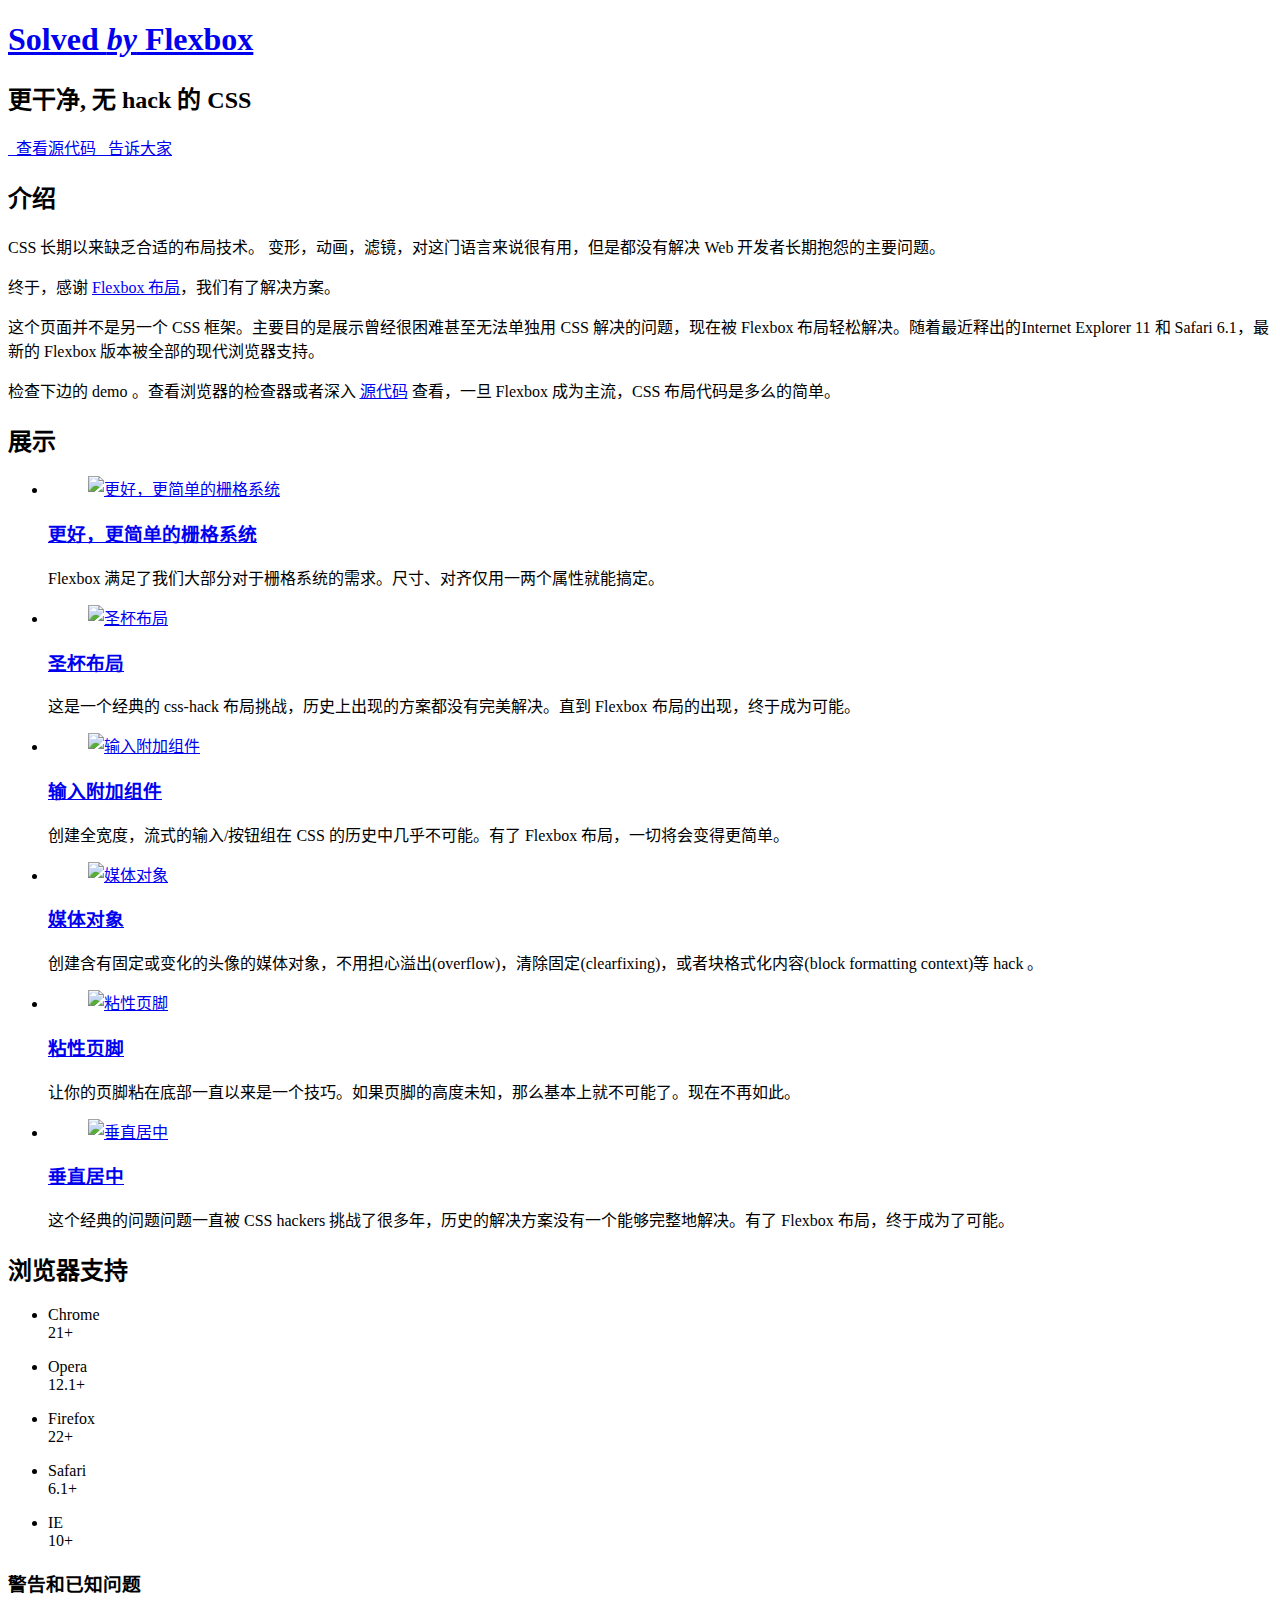
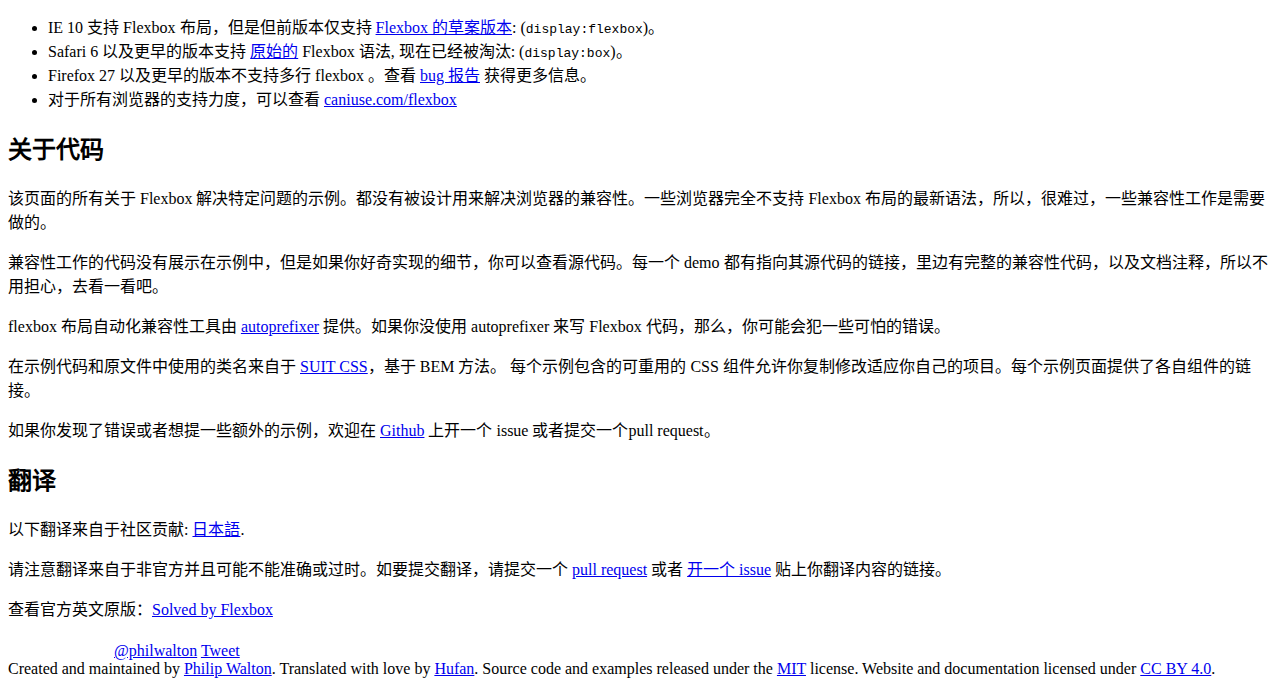
==== index.html @ a957077f "Deploy site" ====
<!DOCTYPE html><html lang=zh-CN><head><meta charset=utf-8><meta http-equiv=X-UA-Compatible content="IE=edge,chrome=1"><title>Solved by Flexbox &mdash; 更干净, 无 hack 的 CSS</title><meta name=HandheldFriendly content=True><meta name=MobileOptimized content=320><meta name=viewport content="width=device-width,minimum-scale=1,maximum-scale=1"><meta name=description content="A showcase of problems once hard or impossible to solve with CSS alone, now made trivially easy with Flexbox."><meta name=google-site-verification content=q5KncOje-dNdD5uxqSOG1znSAo5Wsz5MlBcAmteQAJA><link href="https://fonts.googleapis.com/css?family=Open+Sans:300,400,600" rel=stylesheet><link href=https://netdna.bootstrapcdn.com/font-awesome/3.2.1/css/font-awesome.min.css rel=stylesheet><link href=/solved-by-flexbox/main.css rel=stylesheet type=text/css><script>window.ga=window.ga||function(){(ga.q=ga.q||[]).push(arguments)},ga.l=+new Date</script><script async src=https://www.google-analytics.com/analytics.js></script><script async id=twitter-wjs src=https://platform.twitter.com/widgets.js></script></head><body class=Site><header class=Site-header><div class=Header role=banner><div class=Header-titles><h1 class=Header-title><a href=/solved-by-flexbox/ >Solved <i>by</i> Flexbox</a></h1><h2 class=Header-subTitle>更干净, 无 hack 的 CSS</h2></div><div class=Header-actions><a class="Header-button Button Button--action Button--wide" ga-on=click ga-hit-type=social ga-social-network=Github ga-social-action=view-source ga-social-target=https://github.com/philipwalton/solved-by-flexbox href=https://github.com/philipwalton/solved-by-flexbox><span class="icon-github icon-large"></span>&nbsp; 查看源代码 </a><a class="Header-button Button Button--wide" ga-on=click ga-hit-type=social ga-social-network=Twitter ga-social-action=tweet ga-social-target=https://philipwalton.github.com/solved-by-flexbox/solved-by-flexbox/ href="https://twitter.com/intent/tweet?text=A%20showcase%20of%20traditionally%20hard%20CSS%20problems%2C%20easily%20solved%20using%20flexbox.&url=https://philipwalton.github.com/solved-by-flexbox/&via=philwalton"><span class="icon-twitter icon-large twitter-color"></span>&nbsp; 告诉大家</a></div></div></header><main class="Site-content Site-content--full"><section class=Section><div class=Container><h2 class=Section-heading>介绍</h2><p>CSS 长期以来缺乏合适的布局技术。 变形，动画，滤镜，对这门语言来说很有用，但是都没有解决 Web 开发者长期抱怨的主要问题。</p><p>终于，感谢 <a href=http://www.w3.org/TR/css3-flexbox/ >Flexbox 布局</a>，我们有了解决方案。</p><p>这个页面并不是另一个 CSS 框架。主要目的是展示曾经很困难甚至无法单独用 CSS 解决的问题，现在被 Flexbox 布局轻松解决。随着最近释出的Internet Explorer 11 和 Safari 6.1，最新的 Flexbox 版本被全部的现代浏览器支持。</p><p>检查下边的 demo 。查看浏览器的检查器或者深入 <a href=https://github.com/philipwalton/solved-by-flexbox>源代码</a> 查看，一旦 Flexbox 成为主流，CSS 布局代码是多么的简单。</p></div></section><section class=Section><div class=Container><h2 class=Section-heading>展示</h2><ul class="Grid Grid--guttersLg"><li class="Grid-cell u-full u-med-1of2 u-large-1of3"><div class=Feature><a href=/solved-by-flexbox/demos/grids/ ><figure class=Feature-figure><img class=Feature-image alt=更好，更简单的栅格系统 src=/solved-by-flexbox/images/grids.jpg></figure><h3 class=Feature-title>更好，更简单的栅格系统</h3></a><p class=Feature-description>Flexbox 满足了我们大部分对于栅格系统的需求。尺寸、对齐仅用一两个属性就能搞定。</p></div></li><li class="Grid-cell u-full u-med-1of2 u-large-1of3"><div class=Feature><a href=/solved-by-flexbox/demos/holy-grail/ ><figure class=Feature-figure><img class=Feature-image alt=圣杯布局 src=/solved-by-flexbox/images/holy-grail.jpg></figure><h3 class=Feature-title>圣杯布局</h3></a><p class=Feature-description>这是一个经典的 css-hack 布局挑战，历史上出现的方案都没有完美解决。直到 Flexbox 布局的出现，终于成为可能。</p></div></li><li class="Grid-cell u-full u-med-1of2 u-large-1of3"><div class=Feature><a href=/solved-by-flexbox/demos/input-add-ons/ ><figure class=Feature-figure><img class=Feature-image alt=输入附加组件 src=/solved-by-flexbox/images/input-add-ons.jpg></figure><h3 class=Feature-title>输入附加组件</h3></a><p class=Feature-description>创建全宽度，流式的输入/按钮组在 CSS 的历史中几乎不可能。有了 Flexbox 布局，一切将会变得更简单。</p></div></li><li class="Grid-cell u-full u-med-1of2 u-large-1of3"><div class=Feature><a href=/solved-by-flexbox/demos/media-object/ ><figure class=Feature-figure><img class=Feature-image alt=媒体对象 src=/solved-by-flexbox/images/media-object.jpg></figure><h3 class=Feature-title>媒体对象</h3></a><p class=Feature-description>创建含有固定或变化的头像的媒体对象，不用担心溢出(overflow)，清除固定(clearfixing)，或者块格式化内容(block formatting context)等 hack 。</p></div></li><li class="Grid-cell u-full u-med-1of2 u-large-1of3"><div class=Feature><a href=/solved-by-flexbox/demos/sticky-footer/ ><figure class=Feature-figure><img class=Feature-image alt=粘性页脚 src=/solved-by-flexbox/images/sticky-footer.jpg></figure><h3 class=Feature-title>粘性页脚</h3></a><p class=Feature-description>让你的页脚粘在底部一直以来是一个技巧。如果页脚的高度未知，那么基本上就不可能了。现在不再如此。</p></div></li><li class="Grid-cell u-full u-med-1of2 u-large-1of3"><div class=Feature><a href=/solved-by-flexbox/demos/vertical-centering/ ><figure class=Feature-figure><img class=Feature-image alt=垂直居中 src=/solved-by-flexbox/images/vertical-centering.jpg></figure><h3 class=Feature-title>垂直居中</h3></a><p class=Feature-description>这个经典的问题问题一直被 CSS hackers 挑战了很多年，历史的解决方案没有一个能够完整地解决。有了 Flexbox 布局，终于成为了可能。</p></div></li></ul></div></section><section class=Section><div class=Container><h2 class=Section-heading>浏览器支持</h2><ul class="Grid Grid--guttersLg Grid--justifyCenter"><li class="Grid-cell Grid-cell--autoSize"><div class="Browser Browser--chrome" title="Since 2012-07-31"><figure class=Browser-image></figure>Chrome<br>21+</div></li><li class="Grid-cell Grid-cell--autoSize"><div class="Browser Browser--opera" title="Since 2012-11-05"><figure class=Browser-image></figure>Opera<br>12.1+</div></li><li class="Grid-cell Grid-cell--autoSize"><div class="Browser Browser--firefox" title="Since 2013-06-25"><figure class=Browser-image></figure>Firefox<br>22+</div></li><li class="Grid-cell Grid-cell--autoSize"><div class="Browser Browser--safari" title="Since 2013-06-11"><figure class=Browser-image></figure>Safari<br>6.1+</div></li><li class="Grid-cell Grid-cell--autoSize"><div class="Browser Browser--ie" title="Since 2012-09-04"><figure class=Browser-image></figure>IE<br>10+</div></li></ul><h3 class=Section-heading>警告和已知问题</h3><ul class=Section-list><li>IE 10 支持 Flexbox 布局，但是但前版本仅支持 <a href=http://www.w3.org/TR/2012/WD-css3-flexbox-20120322/ >Flexbox 的草案版本</a>: (<code>display:flexbox</code>)。</li><li>Safari 6 以及更早的版本支持 <a href=http://www.w3.org/TR/2009/WD-css3-flexbox-20090723/ >原始的</a> Flexbox 语法, 现在已经被淘汰: (<code>display:box</code>)。</li><li>Firefox 27 以及更早的版本不支持多行 flexbox 。查看 <a href="https://bugzilla.mozilla.org/show_bug.cgi?id=702508">bug 报告</a> 获得更多信息。</li><li>对于所有浏览器的支持力度，可以查看 <a href=http://caniuse.com/flexbox>caniuse.com/flexbox</a></li></ul></div></section><section class=Section><div class=Container><h2 class=Section-heading>关于代码</h2><p>该页面的所有关于 Flexbox 解决特定问题的示例。都没有被设计用来解决浏览器的兼容性。一些浏览器完全不支持 Flexbox 布局的最新语法，所以，很难过，一些兼容性工作是需要做的。</p><p>兼容性工作的代码没有展示在示例中，但是如果你好奇实现的细节，你可以查看源代码。每一个 demo 都有指向其源代码的链接，里边有完整的兼容性代码，以及文档注释，所以不用担心，去看一看吧。</p><p>flexbox 布局自动化兼容性工具由 <a href=https://github.com/ai/autoprefixer>autoprefixer</a> 提供。如果你没使用 autoprefixer 来写 Flexbox 代码，那么，你可能会犯一些可怕的错误。</p><p>在示例代码和原文件中使用的类名来自于 <a href=https://github.com/suitcss/suit>SUIT CSS</a>，基于 BEM 方法。 每个示例包含的可重用的 CSS 组件允许你复制修改适应你自己的项目。每个示例页面提供了各自组件的链接。</p><p>如果你发现了错误或者想提一些额外的示例，欢迎在 <a href=https://github.com/philipwalton/solved-by-flexbox>Github</a> 上开一个 issue 或者提交一个pull request。</p></div></section><section class=Section><div class=Container><h2 class=Section-heading>翻译</h2><p>以下翻译来自于社区贡献: <a href=http://hashrock.github.io/solved-by-flexbox-ja/ >日本語</a>.</p><p></p><p>请注意翻译来自于非官方并且可能不能准确或过时。如要提交翻译，请提交一个 <a href=https://github.com/philipwalton/solved-by-flexbox/pull/new/master class=rich-diff-level-one>pull request</a> 或者 <a href=https://github.com/philipwalton/solved-by-flexbox/issues/new class=rich-diff-level-one>开一个 issue</a> 贴上你翻译内容的链接。</p><p>查看官方英文原版：<a href=https://philipwalton.github.io/solved-by-flexbox/ >Solved by Flexbox</a></p></div></section></main><footer class=Site-footer><div class=Footer><span class=Footer-social><iframe class=github-btn src="https://ghbtns.com/github-btn.html?user=philipwalton&repo=solved-by-flexbox&type=watch&count=true" allowtransparency=true frameborder=0 scrolling=0 width=106px height=20px></iframe><a href=https://twitter.com/philwalton class=twitter-follow-button data-show-count=true data-lang=en>@philwalton</a> <a href=https://twitter.com/share class=twitter-share-button data-text="A showcase of traditionally hard CSS problems, easily solved using flexbox." data-url=https://philipwalton.github.io/solved-by-flexbox/ data-count=horizontal data-via=philwalton data-related="philwalton:Creator of Solved by Flexbox">Tweet</a></span><div class=Footer-credits><span class=Footer-credit>Created and maintained by <a href=https://philipwalton.com>Philip Walton</a>.</span> <span class=Footer-credit>Translated with love by <a href=https://hufan-Akari.github.io>Hufan</a>.</span> <span class=Footer-credit>Source code and examples released under the <a href=https://github.com/philipwalton/solved-by-flexbox/blob/master/LICENSE>MIT</a> license.</span> <span class=Footer-credit>Website and documentation licensed under <a href=https://creativecommons.org/licenses/by/4.0/ >CC BY 4.0</a>.</span></div></div></footer><script src=/solved-by-flexbox/main.js></script></body></html>
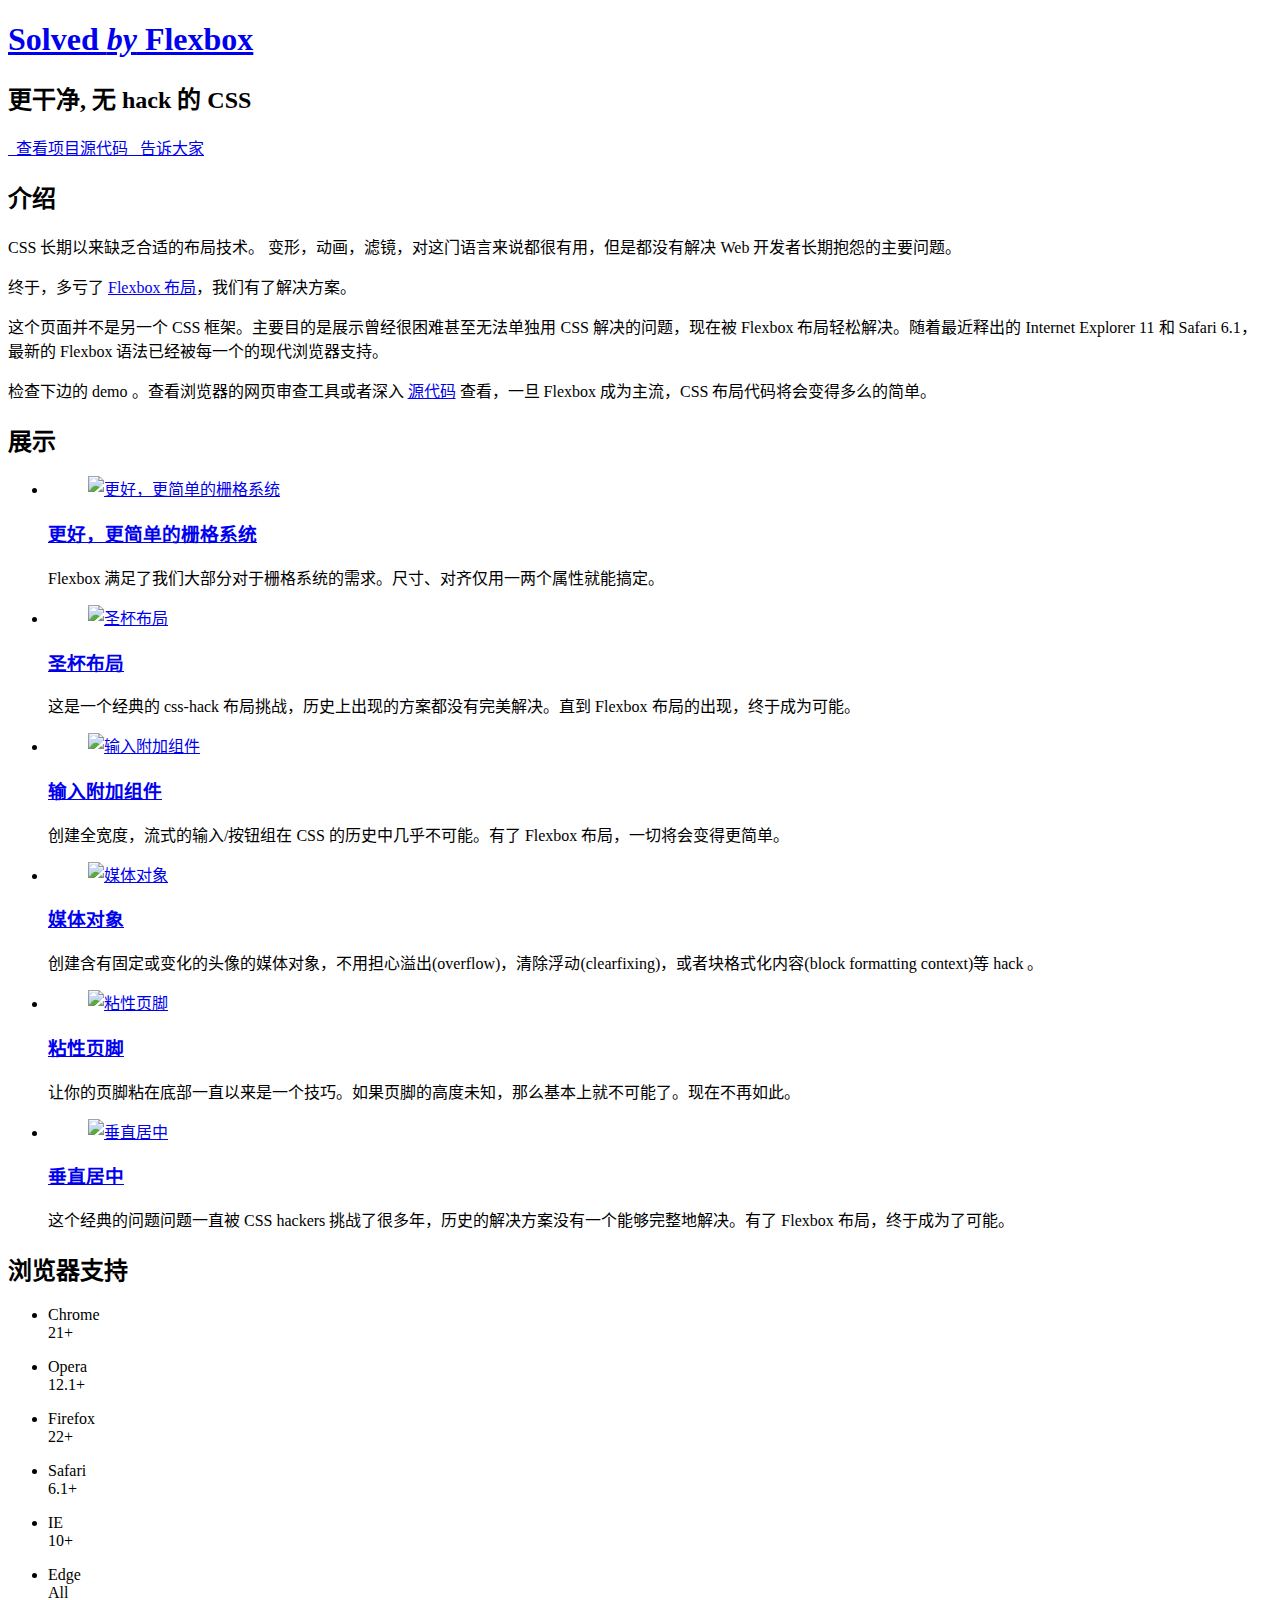
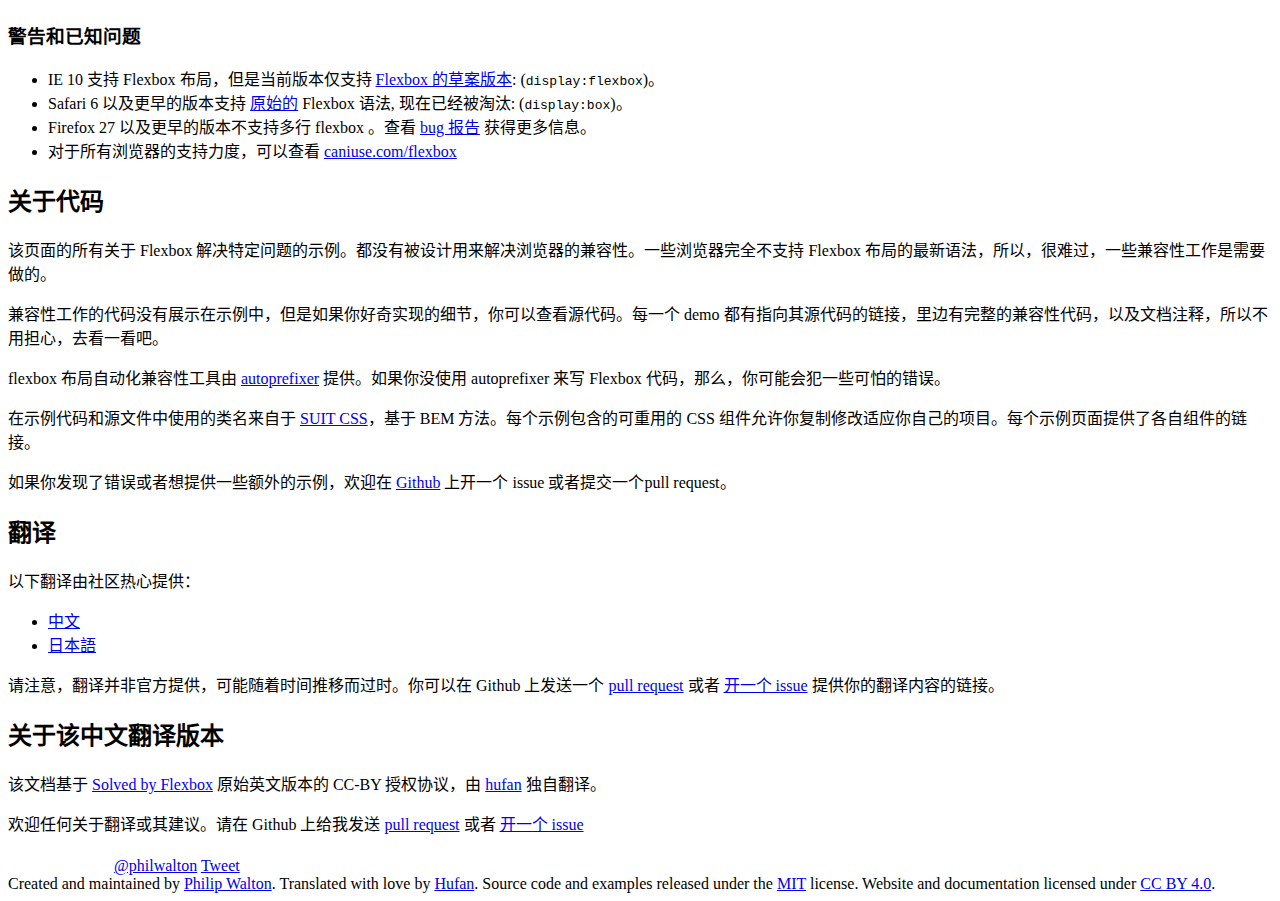
==== commit c9d20896: "Deploy site" ====
--- a/index.html
+++ b/index.html
@@ -1 +1 @@
-<!DOCTYPE html><html lang=zh-CN><head><meta charset=utf-8><meta http-equiv=X-UA-Compatible content="IE=edge,chrome=1"><title>Solved by Flexbox &mdash; 更干净, 无 hack 的 CSS</title><meta name=HandheldFriendly content=True><meta name=MobileOptimized content=320><meta name=viewport content="width=device-width,minimum-scale=1,maximum-scale=1"><meta name=description content="A showcase of problems once hard or impossible to solve with CSS alone, now made trivially easy with Flexbox."><meta name=google-site-verification content=q5KncOje-dNdD5uxqSOG1znSAo5Wsz5MlBcAmteQAJA><link href="https://fonts.googleapis.com/css?family=Open+Sans:300,400,600" rel=stylesheet><link href=https://netdna.bootstrapcdn.com/font-awesome/3.2.1/css/font-awesome.min.css rel=stylesheet><link href=/solved-by-flexbox/main.css rel=stylesheet type=text/css><script>window.ga=window.ga||function(){(ga.q=ga.q||[]).push(arguments)},ga.l=+new Date</script><script async src=https://www.google-analytics.com/analytics.js></script><script async id=twitter-wjs src=https://platform.twitter.com/widgets.js></script></head><body class=Site><header class=Site-header><div class=Header role=banner><div class=Header-titles><h1 class=Header-title><a href=/solved-by-flexbox/ >Solved <i>by</i> Flexbox</a></h1><h2 class=Header-subTitle>更干净, 无 hack 的 CSS</h2></div><div class=Header-actions><a class="Header-button Button Button--action Button--wide" ga-on=click ga-hit-type=social ga-social-network=Github ga-social-action=view-source ga-social-target=https://github.com/philipwalton/solved-by-flexbox href=https://github.com/philipwalton/solved-by-flexbox><span class="icon-github icon-large"></span>&nbsp; 查看源代码 </a><a class="Header-button Button Button--wide" ga-on=click ga-hit-type=social ga-social-network=Twitter ga-social-action=tweet ga-social-target=https://philipwalton.github.com/solved-by-flexbox/solved-by-flexbox/ href="https://twitter.com/intent/tweet?text=A%20showcase%20of%20traditionally%20hard%20CSS%20problems%2C%20easily%20solved%20using%20flexbox.&url=https://philipwalton.github.com/solved-by-flexbox/&via=philwalton"><span class="icon-twitter icon-large twitter-color"></span>&nbsp; 告诉大家</a></div></div></header><main class="Site-content Site-content--full"><section class=Section><div class=Container><h2 class=Section-heading>介绍</h2><p>CSS 长期以来缺乏合适的布局技术。 变形，动画，滤镜，对这门语言来说很有用，但是都没有解决 Web 开发者长期抱怨的主要问题。</p><p>终于，感谢 <a href=http://www.w3.org/TR/css3-flexbox/ >Flexbox 布局</a>，我们有了解决方案。</p><p>这个页面并不是另一个 CSS 框架。主要目的是展示曾经很困难甚至无法单独用 CSS 解决的问题，现在被 Flexbox 布局轻松解决。随着最近释出的Internet Explorer 11 和 Safari 6.1，最新的 Flexbox 版本被全部的现代浏览器支持。</p><p>检查下边的 demo 。查看浏览器的检查器或者深入 <a href=https://github.com/philipwalton/solved-by-flexbox>源代码</a> 查看，一旦 Flexbox 成为主流，CSS 布局代码是多么的简单。</p></div></section><section class=Section><div class=Container><h2 class=Section-heading>展示</h2><ul class="Grid Grid--guttersLg"><li class="Grid-cell u-full u-med-1of2 u-large-1of3"><div class=Feature><a href=/solved-by-flexbox/demos/grids/ ><figure class=Feature-figure><img class=Feature-image alt=更好，更简单的栅格系统 src=/solved-by-flexbox/images/grids.jpg></figure><h3 class=Feature-title>更好，更简单的栅格系统</h3></a><p class=Feature-description>Flexbox 满足了我们大部分对于栅格系统的需求。尺寸、对齐仅用一两个属性就能搞定。</p></div></li><li class="Grid-cell u-full u-med-1of2 u-large-1of3"><div class=Feature><a href=/solved-by-flexbox/demos/holy-grail/ ><figure class=Feature-figure><img class=Feature-image alt=圣杯布局 src=/solved-by-flexbox/images/holy-grail.jpg></figure><h3 class=Feature-title>圣杯布局</h3></a><p class=Feature-description>这是一个经典的 css-hack 布局挑战，历史上出现的方案都没有完美解决。直到 Flexbox 布局的出现，终于成为可能。</p></div></li><li class="Grid-cell u-full u-med-1of2 u-large-1of3"><div class=Feature><a href=/solved-by-flexbox/demos/input-add-ons/ ><figure class=Feature-figure><img class=Feature-image alt=输入附加组件 src=/solved-by-flexbox/images/input-add-ons.jpg></figure><h3 class=Feature-title>输入附加组件</h3></a><p class=Feature-description>创建全宽度，流式的输入/按钮组在 CSS 的历史中几乎不可能。有了 Flexbox 布局，一切将会变得更简单。</p></div></li><li class="Grid-cell u-full u-med-1of2 u-large-1of3"><div class=Feature><a href=/solved-by-flexbox/demos/media-object/ ><figure class=Feature-figure><img class=Feature-image alt=媒体对象 src=/solved-by-flexbox/images/media-object.jpg></figure><h3 class=Feature-title>媒体对象</h3></a><p class=Feature-description>创建含有固定或变化的头像的媒体对象，不用担心溢出(overflow)，清除固定(clearfixing)，或者块格式化内容(block formatting context)等 hack 。</p></div></li><li class="Grid-cell u-full u-med-1of2 u-large-1of3"><div class=Feature><a href=/solved-by-flexbox/demos/sticky-footer/ ><figure class=Feature-figure><img class=Feature-image alt=粘性页脚 src=/solved-by-flexbox/images/sticky-footer.jpg></figure><h3 class=Feature-title>粘性页脚</h3></a><p class=Feature-description>让你的页脚粘在底部一直以来是一个技巧。如果页脚的高度未知，那么基本上就不可能了。现在不再如此。</p></div></li><li class="Grid-cell u-full u-med-1of2 u-large-1of3"><div class=Feature><a href=/solved-by-flexbox/demos/vertical-centering/ ><figure class=Feature-figure><img class=Feature-image alt=垂直居中 src=/solved-by-flexbox/images/vertical-centering.jpg></figure><h3 class=Feature-title>垂直居中</h3></a><p class=Feature-description>这个经典的问题问题一直被 CSS hackers 挑战了很多年，历史的解决方案没有一个能够完整地解决。有了 Flexbox 布局，终于成为了可能。</p></div></li></ul></div></section><section class=Section><div class=Container><h2 class=Section-heading>浏览器支持</h2><ul class="Grid Grid--guttersLg Grid--justifyCenter"><li class="Grid-cell Grid-cell--autoSize"><div class="Browser Browser--chrome" title="Since 2012-07-31"><figure class=Browser-image></figure>Chrome<br>21+</div></li><li class="Grid-cell Grid-cell--autoSize"><div class="Browser Browser--opera" title="Since 2012-11-05"><figure class=Browser-image></figure>Opera<br>12.1+</div></li><li class="Grid-cell Grid-cell--autoSize"><div class="Browser Browser--firefox" title="Since 2013-06-25"><figure class=Browser-image></figure>Firefox<br>22+</div></li><li class="Grid-cell Grid-cell--autoSize"><div class="Browser Browser--safari" title="Since 2013-06-11"><figure class=Browser-image></figure>Safari<br>6.1+</div></li><li class="Grid-cell Grid-cell--autoSize"><div class="Browser Browser--ie" title="Since 2012-09-04"><figure class=Browser-image></figure>IE<br>10+</div></li></ul><h3 class=Section-heading>警告和已知问题</h3><ul class=Section-list><li>IE 10 支持 Flexbox 布局，但是但前版本仅支持 <a href=http://www.w3.org/TR/2012/WD-css3-flexbox-20120322/ >Flexbox 的草案版本</a>: (<code>display:flexbox</code>)。</li><li>Safari 6 以及更早的版本支持 <a href=http://www.w3.org/TR/2009/WD-css3-flexbox-20090723/ >原始的</a> Flexbox 语法, 现在已经被淘汰: (<code>display:box</code>)。</li><li>Firefox 27 以及更早的版本不支持多行 flexbox 。查看 <a href="https://bugzilla.mozilla.org/show_bug.cgi?id=702508">bug 报告</a> 获得更多信息。</li><li>对于所有浏览器的支持力度，可以查看 <a href=http://caniuse.com/flexbox>caniuse.com/flexbox</a></li></ul></div></section><section class=Section><div class=Container><h2 class=Section-heading>关于代码</h2><p>该页面的所有关于 Flexbox 解决特定问题的示例。都没有被设计用来解决浏览器的兼容性。一些浏览器完全不支持 Flexbox 布局的最新语法，所以，很难过，一些兼容性工作是需要做的。</p><p>兼容性工作的代码没有展示在示例中，但是如果你好奇实现的细节，你可以查看源代码。每一个 demo 都有指向其源代码的链接，里边有完整的兼容性代码，以及文档注释，所以不用担心，去看一看吧。</p><p>flexbox 布局自动化兼容性工具由 <a href=https://github.com/ai/autoprefixer>autoprefixer</a> 提供。如果你没使用 autoprefixer 来写 Flexbox 代码，那么，你可能会犯一些可怕的错误。</p><p>在示例代码和原文件中使用的类名来自于 <a href=https://github.com/suitcss/suit>SUIT CSS</a>，基于 BEM 方法。 每个示例包含的可重用的 CSS 组件允许你复制修改适应你自己的项目。每个示例页面提供了各自组件的链接。</p><p>如果你发现了错误或者想提一些额外的示例，欢迎在 <a href=https://github.com/philipwalton/solved-by-flexbox>Github</a> 上开一个 issue 或者提交一个pull request。</p></div></section><section class=Section><div class=Container><h2 class=Section-heading>翻译</h2><p>以下翻译来自于社区贡献: <a href=http://hashrock.github.io/solved-by-flexbox-ja/ >日本語</a>.</p><p></p><p>请注意翻译来自于非官方并且可能不能准确或过时。如要提交翻译，请提交一个 <a href=https://github.com/philipwalton/solved-by-flexbox/pull/new/master class=rich-diff-level-one>pull request</a> 或者 <a href=https://github.com/philipwalton/solved-by-flexbox/issues/new class=rich-diff-level-one>开一个 issue</a> 贴上你翻译内容的链接。</p><p>查看官方英文原版：<a href=https://philipwalton.github.io/solved-by-flexbox/ >Solved by Flexbox</a></p></div></section></main><footer class=Site-footer><div class=Footer><span class=Footer-social><iframe class=github-btn src="https://ghbtns.com/github-btn.html?user=philipwalton&repo=solved-by-flexbox&type=watch&count=true" allowtransparency=true frameborder=0 scrolling=0 width=106px height=20px></iframe><a href=https://twitter.com/philwalton class=twitter-follow-button data-show-count=true data-lang=en>@philwalton</a> <a href=https://twitter.com/share class=twitter-share-button data-text="A showcase of traditionally hard CSS problems, easily solved using flexbox." data-url=https://philipwalton.github.io/solved-by-flexbox/ data-count=horizontal data-via=philwalton data-related="philwalton:Creator of Solved by Flexbox">Tweet</a></span><div class=Footer-credits><span class=Footer-credit>Created and maintained by <a href=https://philipwalton.com>Philip Walton</a>.</span> <span class=Footer-credit>Translated with love by <a href=https://hufan-Akari.github.io>Hufan</a>.</span> <span class=Footer-credit>Source code and examples released under the <a href=https://github.com/philipwalton/solved-by-flexbox/blob/master/LICENSE>MIT</a> license.</span> <span class=Footer-credit>Website and documentation licensed under <a href=https://creativecommons.org/licenses/by/4.0/ >CC BY 4.0</a>.</span></div></div></footer><script src=/solved-by-flexbox/main.js></script></body></html>+<!DOCTYPE html><html lang=zh-CN><head><meta charset=utf-8><meta http-equiv=X-UA-Compatible content="IE=edge,chrome=1"><title>Solved by Flexbox &mdash; 更干净, 无 hack 的 CSS</title><meta name=HandheldFriendly content=True><meta name=MobileOptimized content=320><meta name=viewport content="width=device-width,minimum-scale=1,maximum-scale=1"><meta name=description content="A showcase of problems once hard or impossible to solve with CSS alone, now made trivially easy with Flexbox."><meta name=google-site-verification content=q5KncOje-dNdD5uxqSOG1znSAo5Wsz5MlBcAmteQAJA><link href="https://fonts.googleapis.com/css?family=Open+Sans:300,400,600" rel=stylesheet><link href=https://netdna.bootstrapcdn.com/font-awesome/3.2.1/css/font-awesome.min.css rel=stylesheet><link href=/solved-by-flexbox/main.css rel=stylesheet type=text/css><script>window.ga=window.ga||function(){(ga.q=ga.q||[]).push(arguments)},ga.l=+new Date</script><script async src=https://www.google-analytics.com/analytics.js></script><script async id=twitter-wjs src=https://platform.twitter.com/widgets.js></script></head><body class=Site><header class=Site-header><div class=Header role=banner><div class=Header-titles><h1 class=Header-title><a href=/solved-by-flexbox/ >Solved <i>by</i> Flexbox</a></h1><h2 class=Header-subTitle>更干净, 无 hack 的 CSS</h2></div><div class=Header-actions><a class="Header-button Button Button--action Button--wide" ga-on=click ga-hit-type=social ga-social-network=Github ga-social-action=view-source ga-social-target=https://github.com/philipwalton/solved-by-flexbox href=https://github.com/philipwalton/solved-by-flexbox><span class="icon-github icon-large"></span>&nbsp; 查看项目源代码 </a><a class="Header-button Button Button--wide" ga-on=click ga-hit-type=social ga-social-network=Twitter ga-social-action=tweet ga-social-target=https://philipwalton.github.com/solved-by-flexbox/solved-by-flexbox/ href="https://twitter.com/intent/tweet?text=A%20showcase%20of%20traditionally%20hard%20CSS%20problems%2C%20easily%20solved%20using%20flexbox.&url=https://philipwalton.github.com/solved-by-flexbox/&via=philwalton"><span class="icon-twitter icon-large twitter-color"></span>&nbsp; 告诉大家</a></div></div></header><main class="Site-content Site-content--full"><section class=Section><div class=Container><h2 class=Section-heading>介绍</h2><p>CSS 长期以来缺乏合适的布局技术。 变形，动画，滤镜，对这门语言来说都很有用，但是都没有解决 Web 开发者长期抱怨的主要问题。</p><p>终于，多亏了 <a href=http://www.w3.org/TR/css3-flexbox/ >Flexbox 布局</a>，我们有了解决方案。</p><p>这个页面并不是另一个 CSS 框架。主要目的是展示曾经很困难甚至无法单独用 CSS 解决的问题，现在被 Flexbox 布局轻松解决。随着最近释出的 Internet Explorer 11 和 Safari 6.1，最新的 Flexbox 语法已经被每一个的现代浏览器支持。</p><p>检查下边的 demo 。查看浏览器的网页审查工具或者深入 <a href=https://github.com/philipwalton/solved-by-flexbox>源代码</a> 查看，一旦 Flexbox 成为主流，CSS 布局代码将会变得多么的简单。</p></div></section><section class=Section><div class=Container><h2 class=Section-heading>展示</h2><ul class="Grid Grid--guttersLg"><li class="Grid-cell u-full u-med-1of2 u-large-1of3"><div class=Feature><a href=/solved-by-flexbox/demos/grids/ ><figure class=Feature-figure><img class=Feature-image alt=更好，更简单的栅格系统 src=/solved-by-flexbox/images/grids.jpg></figure><h3 class=Feature-title>更好，更简单的栅格系统</h3></a><p class=Feature-description>Flexbox 满足了我们大部分对于栅格系统的需求。尺寸、对齐仅用一两个属性就能搞定。</p></div></li><li class="Grid-cell u-full u-med-1of2 u-large-1of3"><div class=Feature><a href=/solved-by-flexbox/demos/holy-grail/ ><figure class=Feature-figure><img class=Feature-image alt=圣杯布局 src=/solved-by-flexbox/images/holy-grail.jpg></figure><h3 class=Feature-title>圣杯布局</h3></a><p class=Feature-description>这是一个经典的 css-hack 布局挑战，历史上出现的方案都没有完美解决。直到 Flexbox 布局的出现，终于成为可能。</p></div></li><li class="Grid-cell u-full u-med-1of2 u-large-1of3"><div class=Feature><a href=/solved-by-flexbox/demos/input-add-ons/ ><figure class=Feature-figure><img class=Feature-image alt=输入附加组件 src=/solved-by-flexbox/images/input-add-ons.jpg></figure><h3 class=Feature-title>输入附加组件</h3></a><p class=Feature-description>创建全宽度，流式的输入/按钮组在 CSS 的历史中几乎不可能。有了 Flexbox 布局，一切将会变得更简单。</p></div></li><li class="Grid-cell u-full u-med-1of2 u-large-1of3"><div class=Feature><a href=/solved-by-flexbox/demos/media-object/ ><figure class=Feature-figure><img class=Feature-image alt=媒体对象 src=/solved-by-flexbox/images/media-object.jpg></figure><h3 class=Feature-title>媒体对象</h3></a><p class=Feature-description>创建含有固定或变化的头像的媒体对象，不用担心溢出(overflow)，清除浮动(clearfixing)，或者块格式化内容(block formatting context)等 hack 。</p></div></li><li class="Grid-cell u-full u-med-1of2 u-large-1of3"><div class=Feature><a href=/solved-by-flexbox/demos/sticky-footer/ ><figure class=Feature-figure><img class=Feature-image alt=粘性页脚 src=/solved-by-flexbox/images/sticky-footer.jpg></figure><h3 class=Feature-title>粘性页脚</h3></a><p class=Feature-description>让你的页脚粘在底部一直以来是一个技巧。如果页脚的高度未知，那么基本上就不可能了。现在不再如此。</p></div></li><li class="Grid-cell u-full u-med-1of2 u-large-1of3"><div class=Feature><a href=/solved-by-flexbox/demos/vertical-centering/ ><figure class=Feature-figure><img class=Feature-image alt=垂直居中 src=/solved-by-flexbox/images/vertical-centering.jpg></figure><h3 class=Feature-title>垂直居中</h3></a><p class=Feature-description>这个经典的问题问题一直被 CSS hackers 挑战了很多年，历史的解决方案没有一个能够完整地解决。有了 Flexbox 布局，终于成为了可能。</p></div></li></ul></div></section><section class=Section><div class=Container><h2 class=Section-heading>浏览器支持</h2><ul class="Grid Grid--guttersLg Grid--justifyCenter"><li class="Grid-cell Grid-cell--autoSize"><div class="Browser Browser--chrome" title="Since 2012-07-31"><figure class=Browser-image></figure>Chrome<br>21+</div></li><li class="Grid-cell Grid-cell--autoSize"><div class="Browser Browser--opera" title="Since 2012-11-05"><figure class=Browser-image></figure>Opera<br>12.1+</div></li><li class="Grid-cell Grid-cell--autoSize"><div class="Browser Browser--firefox" title="Since 2013-06-25"><figure class=Browser-image></figure>Firefox<br>22+</div></li><li class="Grid-cell Grid-cell--autoSize"><div class="Browser Browser--safari" title="Since 2013-06-11"><figure class=Browser-image></figure>Safari<br>6.1+</div></li><li class="Grid-cell Grid-cell--autoSize"><div class="Browser Browser--ie" title="Since 2012-09-04"><figure class=Browser-image></figure>IE<br>10+</div></li><li class="Grid-cell Grid-cell--autoSize"><div class="Browser Browser--edge" title="Since 2015-03-15"><figure class=Browser-image></figure>Edge<br>All</div></li></ul><h3 class=Section-heading>警告和已知问题</h3><ul class=Section-list><li>IE 10 支持 Flexbox 布局，但是当前版本仅支持 <a href=http://www.w3.org/TR/2012/WD-css3-flexbox-20120322/ >Flexbox 的草案版本</a>: (<code>display:flexbox</code>)。</li><li>Safari 6 以及更早的版本支持 <a href=http://www.w3.org/TR/2009/WD-css3-flexbox-20090723/ >原始的</a> Flexbox 语法, 现在已经被淘汰: (<code>display:box</code>)。</li><li>Firefox 27 以及更早的版本不支持多行 flexbox 。查看 <a href="https://bugzilla.mozilla.org/show_bug.cgi?id=702508">bug 报告</a> 获得更多信息。</li><li>对于所有浏览器的支持力度，可以查看 <a href=http://caniuse.com/flexbox>caniuse.com/flexbox</a></li></ul></div></section><section class=Section><div class=Container><h2 class=Section-heading>关于代码</h2><p>该页面的所有关于 Flexbox 解决特定问题的示例。都没有被设计用来解决浏览器的兼容性。一些浏览器完全不支持 Flexbox 布局的最新语法，所以，很难过，一些兼容性工作是需要做的。</p><p>兼容性工作的代码没有展示在示例中，但是如果你好奇实现的细节，你可以查看源代码。每一个 demo 都有指向其源代码的链接，里边有完整的兼容性代码，以及文档注释，所以不用担心，去看一看吧。</p><p>flexbox 布局自动化兼容性工具由 <a href=https://github.com/ai/autoprefixer>autoprefixer</a> 提供。如果你没使用 autoprefixer 来写 Flexbox 代码，那么，你可能会犯一些可怕的错误。</p><p>在示例代码和源文件中使用的类名来自于 <a href=https://github.com/suitcss/suit>SUIT CSS</a>，基于 BEM 方法。每个示例包含的可重用的 CSS 组件允许你复制修改适应你自己的项目。每个示例页面提供了各自组件的链接。</p><p>如果你发现了错误或者想提供一些额外的示例，欢迎在 <a href=https://github.com/philipwalton/solved-by-flexbox>Github</a> 上开一个 issue 或者提交一个pull request。</p></div></section><section class=Section><div class=Container><h2 class=Section-heading>翻译</h2><p>以下翻译由社区热心提供：</p><ul class=Section-list><li><a href=https://hufan-akari.github.io/solved-by-flexbox/ >中文</a></li><li><a href=http://hashrock.github.io/solved-by-flexbox-ja/ >日本語</a></li></ul><p>请注意，翻译并非官方提供，可能随着时间推移而过时。你可以在 Github 上发送一个 <a href=https://github.com/philipwalton/solved-by-flexbox/pull/new/master class=rich-diff-level-one>pull request</a> 或者 <a href=https://github.com/philipwalton/solved-by-flexbox/issues/new class=rich-diff-level-one>开一个 issue</a> 提供你的翻译内容的链接。</p></div></section><section class=Section><div class=Container><h2 class=Section-heading>关于该中文翻译版本</h2><p>该文档基于 <a href=https://philipwalton.github.io/solved-by-flexbox/ >Solved by Flexbox</a> 原始英文版本的 CC-BY 授权协议，由 <a href=https://github.com/hufan-Akari>hufan</a> 独自翻译。</p><p>欢迎任何关于翻译或其建议。请在 Github 上给我发送 <a href=https://github.com/hufan-Akari/solved-by-flexbox/pull/new/zh class=rich-diff-level-one>pull request</a> 或者 <a href=https://github.com/hufan-Akari/solved-by-flexbox/issues/new class=rich-diff-level-one>开一个 issue</a></p></div></section></main><footer class=Site-footer><div class=Footer><span class=Footer-social><iframe class=github-btn src="https://ghbtns.com/github-btn.html?user=philipwalton&repo=solved-by-flexbox&type=watch&count=true" allowtransparency=true frameborder=0 scrolling=0 width=106px height=20px></iframe><a href=https://twitter.com/philwalton class=twitter-follow-button data-show-count=true data-lang=en>@philwalton</a> <a href=https://twitter.com/share class=twitter-share-button data-text="A showcase of traditionally hard CSS problems, easily solved using flexbox." data-url=https://philipwalton.github.io/solved-by-flexbox/ data-count=horizontal data-via=philwalton data-related="philwalton:Creator of Solved by Flexbox">Tweet</a></span><div class=Footer-credits><span class=Footer-credit>Created and maintained by <a href=https://philipwalton.com>Philip Walton</a>.</span> <span class=Footer-credit>Translated with love by <a href=https://hufan-Akari.github.io>Hufan</a>.</span> <span class=Footer-credit>Source code and examples released under the <a href=https://github.com/philipwalton/solved-by-flexbox/blob/master/LICENSE>MIT</a> license.</span> <span class=Footer-credit>Website and documentation licensed under <a href=https://creativecommons.org/licenses/by/4.0/ >CC BY 4.0</a>.</span></div></div></footer><script src=/solved-by-flexbox/main.js></script></body></html>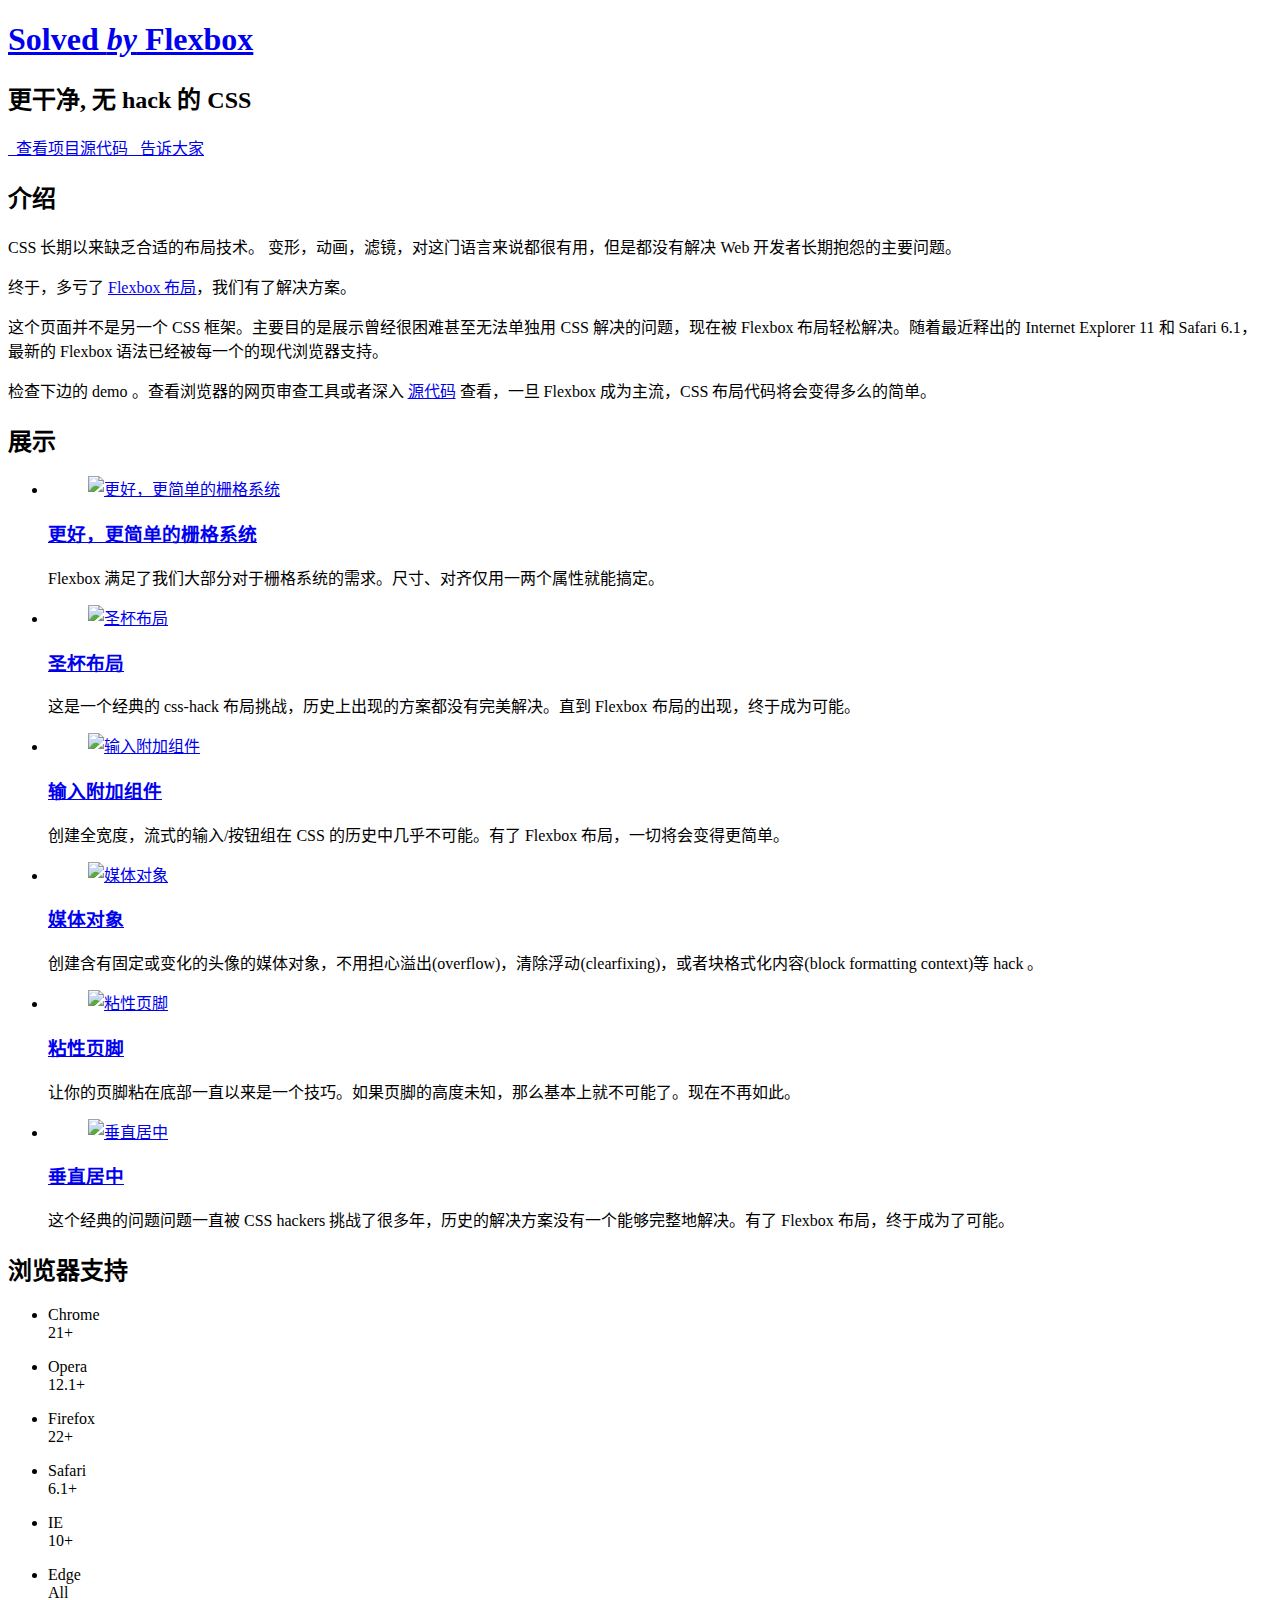
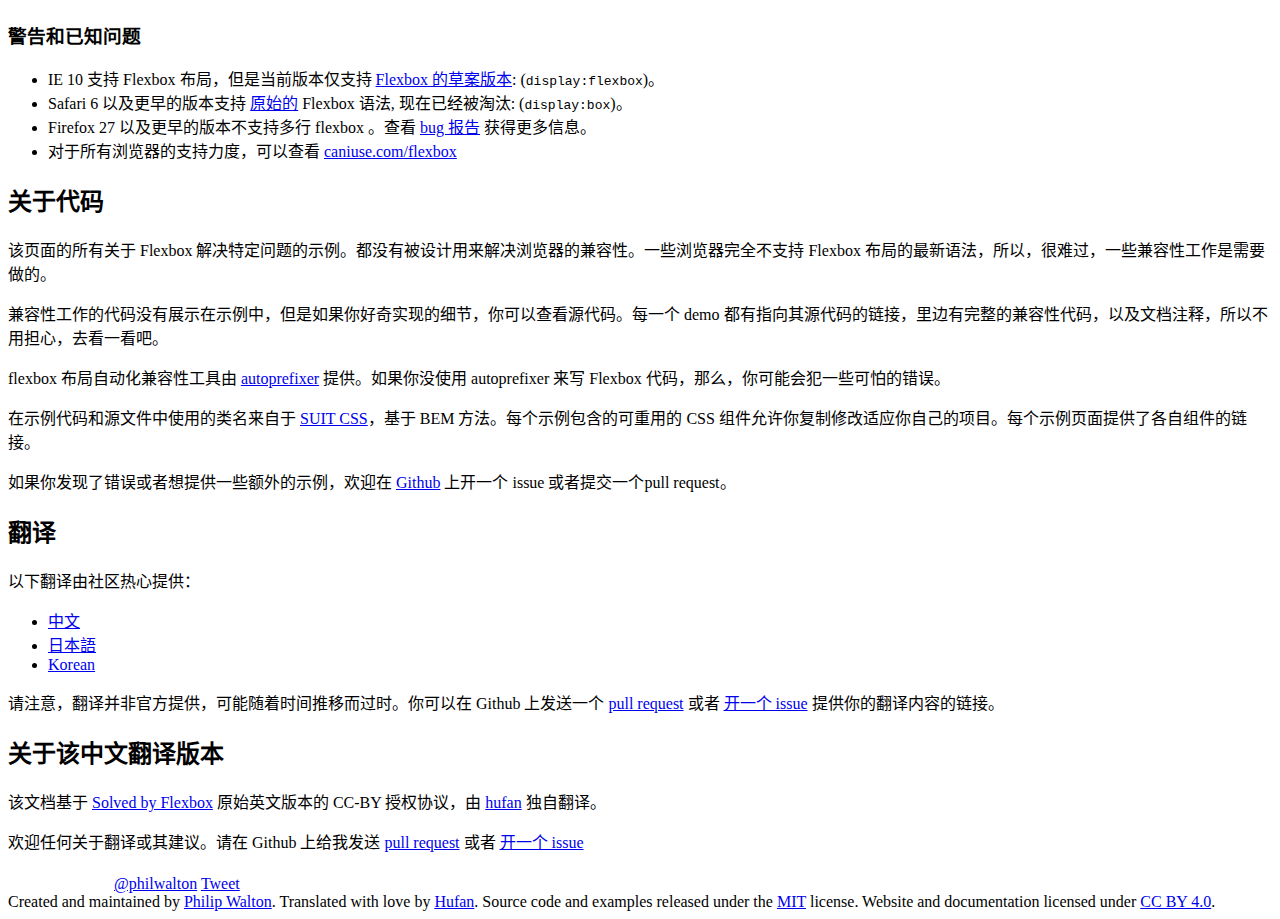
==== commit f8cce1b8: "Deploy site" ====
--- a/index.html
+++ b/index.html
@@ -1 +1 @@
-<!DOCTYPE html><html lang=zh-CN><head><meta charset=utf-8><meta http-equiv=X-UA-Compatible content="IE=edge,chrome=1"><title>Solved by Flexbox &mdash; 更干净, 无 hack 的 CSS</title><meta name=HandheldFriendly content=True><meta name=MobileOptimized content=320><meta name=viewport content="width=device-width,minimum-scale=1,maximum-scale=1"><meta name=description content="A showcase of problems once hard or impossible to solve with CSS alone, now made trivially easy with Flexbox."><meta name=google-site-verification content=q5KncOje-dNdD5uxqSOG1znSAo5Wsz5MlBcAmteQAJA><link href="https://fonts.googleapis.com/css?family=Open+Sans:300,400,600" rel=stylesheet><link href=https://netdna.bootstrapcdn.com/font-awesome/3.2.1/css/font-awesome.min.css rel=stylesheet><link href=/solved-by-flexbox/main.css rel=stylesheet type=text/css><script>window.ga=window.ga||function(){(ga.q=ga.q||[]).push(arguments)},ga.l=+new Date</script><script async src=https://www.google-analytics.com/analytics.js></script><script async id=twitter-wjs src=https://platform.twitter.com/widgets.js></script></head><body class=Site><header class=Site-header><div class=Header role=banner><div class=Header-titles><h1 class=Header-title><a href=/solved-by-flexbox/ >Solved <i>by</i> Flexbox</a></h1><h2 class=Header-subTitle>更干净, 无 hack 的 CSS</h2></div><div class=Header-actions><a class="Header-button Button Button--action Button--wide" ga-on=click ga-hit-type=social ga-social-network=Github ga-social-action=view-source ga-social-target=https://github.com/philipwalton/solved-by-flexbox href=https://github.com/philipwalton/solved-by-flexbox><span class="icon-github icon-large"></span>&nbsp; 查看项目源代码 </a><a class="Header-button Button Button--wide" ga-on=click ga-hit-type=social ga-social-network=Twitter ga-social-action=tweet ga-social-target=https://philipwalton.github.com/solved-by-flexbox/solved-by-flexbox/ href="https://twitter.com/intent/tweet?text=A%20showcase%20of%20traditionally%20hard%20CSS%20problems%2C%20easily%20solved%20using%20flexbox.&url=https://philipwalton.github.com/solved-by-flexbox/&via=philwalton"><span class="icon-twitter icon-large twitter-color"></span>&nbsp; 告诉大家</a></div></div></header><main class="Site-content Site-content--full"><section class=Section><div class=Container><h2 class=Section-heading>介绍</h2><p>CSS 长期以来缺乏合适的布局技术。 变形，动画，滤镜，对这门语言来说都很有用，但是都没有解决 Web 开发者长期抱怨的主要问题。</p><p>终于，多亏了 <a href=http://www.w3.org/TR/css3-flexbox/ >Flexbox 布局</a>，我们有了解决方案。</p><p>这个页面并不是另一个 CSS 框架。主要目的是展示曾经很困难甚至无法单独用 CSS 解决的问题，现在被 Flexbox 布局轻松解决。随着最近释出的 Internet Explorer 11 和 Safari 6.1，最新的 Flexbox 语法已经被每一个的现代浏览器支持。</p><p>检查下边的 demo 。查看浏览器的网页审查工具或者深入 <a href=https://github.com/philipwalton/solved-by-flexbox>源代码</a> 查看，一旦 Flexbox 成为主流，CSS 布局代码将会变得多么的简单。</p></div></section><section class=Section><div class=Container><h2 class=Section-heading>展示</h2><ul class="Grid Grid--guttersLg"><li class="Grid-cell u-full u-med-1of2 u-large-1of3"><div class=Feature><a href=/solved-by-flexbox/demos/grids/ ><figure class=Feature-figure><img class=Feature-image alt=更好，更简单的栅格系统 src=/solved-by-flexbox/images/grids.jpg></figure><h3 class=Feature-title>更好，更简单的栅格系统</h3></a><p class=Feature-description>Flexbox 满足了我们大部分对于栅格系统的需求。尺寸、对齐仅用一两个属性就能搞定。</p></div></li><li class="Grid-cell u-full u-med-1of2 u-large-1of3"><div class=Feature><a href=/solved-by-flexbox/demos/holy-grail/ ><figure class=Feature-figure><img class=Feature-image alt=圣杯布局 src=/solved-by-flexbox/images/holy-grail.jpg></figure><h3 class=Feature-title>圣杯布局</h3></a><p class=Feature-description>这是一个经典的 css-hack 布局挑战，历史上出现的方案都没有完美解决。直到 Flexbox 布局的出现，终于成为可能。</p></div></li><li class="Grid-cell u-full u-med-1of2 u-large-1of3"><div class=Feature><a href=/solved-by-flexbox/demos/input-add-ons/ ><figure class=Feature-figure><img class=Feature-image alt=输入附加组件 src=/solved-by-flexbox/images/input-add-ons.jpg></figure><h3 class=Feature-title>输入附加组件</h3></a><p class=Feature-description>创建全宽度，流式的输入/按钮组在 CSS 的历史中几乎不可能。有了 Flexbox 布局，一切将会变得更简单。</p></div></li><li class="Grid-cell u-full u-med-1of2 u-large-1of3"><div class=Feature><a href=/solved-by-flexbox/demos/media-object/ ><figure class=Feature-figure><img class=Feature-image alt=媒体对象 src=/solved-by-flexbox/images/media-object.jpg></figure><h3 class=Feature-title>媒体对象</h3></a><p class=Feature-description>创建含有固定或变化的头像的媒体对象，不用担心溢出(overflow)，清除浮动(clearfixing)，或者块格式化内容(block formatting context)等 hack 。</p></div></li><li class="Grid-cell u-full u-med-1of2 u-large-1of3"><div class=Feature><a href=/solved-by-flexbox/demos/sticky-footer/ ><figure class=Feature-figure><img class=Feature-image alt=粘性页脚 src=/solved-by-flexbox/images/sticky-footer.jpg></figure><h3 class=Feature-title>粘性页脚</h3></a><p class=Feature-description>让你的页脚粘在底部一直以来是一个技巧。如果页脚的高度未知，那么基本上就不可能了。现在不再如此。</p></div></li><li class="Grid-cell u-full u-med-1of2 u-large-1of3"><div class=Feature><a href=/solved-by-flexbox/demos/vertical-centering/ ><figure class=Feature-figure><img class=Feature-image alt=垂直居中 src=/solved-by-flexbox/images/vertical-centering.jpg></figure><h3 class=Feature-title>垂直居中</h3></a><p class=Feature-description>这个经典的问题问题一直被 CSS hackers 挑战了很多年，历史的解决方案没有一个能够完整地解决。有了 Flexbox 布局，终于成为了可能。</p></div></li></ul></div></section><section class=Section><div class=Container><h2 class=Section-heading>浏览器支持</h2><ul class="Grid Grid--guttersLg Grid--justifyCenter"><li class="Grid-cell Grid-cell--autoSize"><div class="Browser Browser--chrome" title="Since 2012-07-31"><figure class=Browser-image></figure>Chrome<br>21+</div></li><li class="Grid-cell Grid-cell--autoSize"><div class="Browser Browser--opera" title="Since 2012-11-05"><figure class=Browser-image></figure>Opera<br>12.1+</div></li><li class="Grid-cell Grid-cell--autoSize"><div class="Browser Browser--firefox" title="Since 2013-06-25"><figure class=Browser-image></figure>Firefox<br>22+</div></li><li class="Grid-cell Grid-cell--autoSize"><div class="Browser Browser--safari" title="Since 2013-06-11"><figure class=Browser-image></figure>Safari<br>6.1+</div></li><li class="Grid-cell Grid-cell--autoSize"><div class="Browser Browser--ie" title="Since 2012-09-04"><figure class=Browser-image></figure>IE<br>10+</div></li><li class="Grid-cell Grid-cell--autoSize"><div class="Browser Browser--edge" title="Since 2015-03-15"><figure class=Browser-image></figure>Edge<br>All</div></li></ul><h3 class=Section-heading>警告和已知问题</h3><ul class=Section-list><li>IE 10 支持 Flexbox 布局，但是当前版本仅支持 <a href=http://www.w3.org/TR/2012/WD-css3-flexbox-20120322/ >Flexbox 的草案版本</a>: (<code>display:flexbox</code>)。</li><li>Safari 6 以及更早的版本支持 <a href=http://www.w3.org/TR/2009/WD-css3-flexbox-20090723/ >原始的</a> Flexbox 语法, 现在已经被淘汰: (<code>display:box</code>)。</li><li>Firefox 27 以及更早的版本不支持多行 flexbox 。查看 <a href="https://bugzilla.mozilla.org/show_bug.cgi?id=702508">bug 报告</a> 获得更多信息。</li><li>对于所有浏览器的支持力度，可以查看 <a href=http://caniuse.com/flexbox>caniuse.com/flexbox</a></li></ul></div></section><section class=Section><div class=Container><h2 class=Section-heading>关于代码</h2><p>该页面的所有关于 Flexbox 解决特定问题的示例。都没有被设计用来解决浏览器的兼容性。一些浏览器完全不支持 Flexbox 布局的最新语法，所以，很难过，一些兼容性工作是需要做的。</p><p>兼容性工作的代码没有展示在示例中，但是如果你好奇实现的细节，你可以查看源代码。每一个 demo 都有指向其源代码的链接，里边有完整的兼容性代码，以及文档注释，所以不用担心，去看一看吧。</p><p>flexbox 布局自动化兼容性工具由 <a href=https://github.com/ai/autoprefixer>autoprefixer</a> 提供。如果你没使用 autoprefixer 来写 Flexbox 代码，那么，你可能会犯一些可怕的错误。</p><p>在示例代码和源文件中使用的类名来自于 <a href=https://github.com/suitcss/suit>SUIT CSS</a>，基于 BEM 方法。每个示例包含的可重用的 CSS 组件允许你复制修改适应你自己的项目。每个示例页面提供了各自组件的链接。</p><p>如果你发现了错误或者想提供一些额外的示例，欢迎在 <a href=https://github.com/philipwalton/solved-by-flexbox>Github</a> 上开一个 issue 或者提交一个pull request。</p></div></section><section class=Section><div class=Container><h2 class=Section-heading>翻译</h2><p>以下翻译由社区热心提供：</p><ul class=Section-list><li><a href=https://hufan-akari.github.io/solved-by-flexbox/ >中文</a></li><li><a href=http://hashrock.github.io/solved-by-flexbox-ja/ >日本語</a></li></ul><p>请注意，翻译并非官方提供，可能随着时间推移而过时。你可以在 Github 上发送一个 <a href=https://github.com/philipwalton/solved-by-flexbox/pull/new/master class=rich-diff-level-one>pull request</a> 或者 <a href=https://github.com/philipwalton/solved-by-flexbox/issues/new class=rich-diff-level-one>开一个 issue</a> 提供你的翻译内容的链接。</p></div></section><section class=Section><div class=Container><h2 class=Section-heading>关于该中文翻译版本</h2><p>该文档基于 <a href=https://philipwalton.github.io/solved-by-flexbox/ >Solved by Flexbox</a> 原始英文版本的 CC-BY 授权协议，由 <a href=https://github.com/hufan-Akari>hufan</a> 独自翻译。</p><p>欢迎任何关于翻译或其建议。请在 Github 上给我发送 <a href=https://github.com/hufan-Akari/solved-by-flexbox/pull/new/zh class=rich-diff-level-one>pull request</a> 或者 <a href=https://github.com/hufan-Akari/solved-by-flexbox/issues/new class=rich-diff-level-one>开一个 issue</a></p></div></section></main><footer class=Site-footer><div class=Footer><span class=Footer-social><iframe class=github-btn src="https://ghbtns.com/github-btn.html?user=philipwalton&repo=solved-by-flexbox&type=watch&count=true" allowtransparency=true frameborder=0 scrolling=0 width=106px height=20px></iframe><a href=https://twitter.com/philwalton class=twitter-follow-button data-show-count=true data-lang=en>@philwalton</a> <a href=https://twitter.com/share class=twitter-share-button data-text="A showcase of traditionally hard CSS problems, easily solved using flexbox." data-url=https://philipwalton.github.io/solved-by-flexbox/ data-count=horizontal data-via=philwalton data-related="philwalton:Creator of Solved by Flexbox">Tweet</a></span><div class=Footer-credits><span class=Footer-credit>Created and maintained by <a href=https://philipwalton.com>Philip Walton</a>.</span> <span class=Footer-credit>Translated with love by <a href=https://hufan-Akari.github.io>Hufan</a>.</span> <span class=Footer-credit>Source code and examples released under the <a href=https://github.com/philipwalton/solved-by-flexbox/blob/master/LICENSE>MIT</a> license.</span> <span class=Footer-credit>Website and documentation licensed under <a href=https://creativecommons.org/licenses/by/4.0/ >CC BY 4.0</a>.</span></div></div></footer><script src=/solved-by-flexbox/main.js></script></body></html>+<!DOCTYPE html><html lang=zh-CN><head><meta charset=utf-8><meta http-equiv=X-UA-Compatible content="IE=edge,chrome=1"><title>Solved by Flexbox &mdash; 更干净, 无 hack 的 CSS</title><meta name=HandheldFriendly content=True><meta name=MobileOptimized content=320><meta name=viewport content="width=device-width,minimum-scale=1,maximum-scale=1"><meta name=description content="A showcase of problems once hard or impossible to solve with CSS alone, now made trivially easy with Flexbox."><meta name=google-site-verification content=q5KncOje-dNdD5uxqSOG1znSAo5Wsz5MlBcAmteQAJA><link href="https://fonts.googleapis.com/css?family=Open+Sans:300,400,600" rel=stylesheet><link href=https://netdna.bootstrapcdn.com/font-awesome/3.2.1/css/font-awesome.min.css rel=stylesheet><link href=/solved-by-flexbox/main.css rel=stylesheet type=text/css><script>window.ga=window.ga||function(){(ga.q=ga.q||[]).push(arguments)},ga.l=+new Date,window.onerror=function n(){n.q=n.q||[],n.q.push(arguments)}</script><script async src=https://www.google-analytics.com/analytics.js></script><script async id=twitter-wjs src=https://platform.twitter.com/widgets.js></script></head><body class=Site><header class=Site-header><div class=Header role=banner><div class=Header-titles><h1 class=Header-title><a href=/solved-by-flexbox/ >Solved <i>by</i> Flexbox</a></h1><h2 class=Header-subTitle>更干净, 无 hack 的 CSS</h2></div><div class=Header-actions><a class="Header-button Button Button--action Button--wide" ga-on=click ga-hit-type=social ga-social-network=Github ga-social-action=view-source ga-social-target=https://github.com/philipwalton/solved-by-flexbox href=https://github.com/philipwalton/solved-by-flexbox><span class="icon-github icon-large"></span>&nbsp; 查看项目源代码 </a><a class="Header-button Button Button--wide" ga-on=click ga-hit-type=social ga-social-network=Twitter ga-social-action=tweet ga-social-target=https://philipwalton.github.com/solved-by-flexbox/solved-by-flexbox/ href="https://twitter.com/intent/tweet?text=A%20showcase%20of%20traditionally%20hard%20CSS%20problems%2C%20easily%20solved%20using%20flexbox.&url=https://philipwalton.github.com/solved-by-flexbox/&via=philwalton"><span class="icon-twitter icon-large twitter-color"></span>&nbsp; 告诉大家</a></div></div></header><main class="Site-content Site-content--full"><section class=Section><div class=Container><h2 class=Section-heading>介绍</h2><p>CSS 长期以来缺乏合适的布局技术。 变形，动画，滤镜，对这门语言来说都很有用，但是都没有解决 Web 开发者长期抱怨的主要问题。</p><p>终于，多亏了 <a href=http://www.w3.org/TR/css3-flexbox/ >Flexbox 布局</a>，我们有了解决方案。</p><p>这个页面并不是另一个 CSS 框架。主要目的是展示曾经很困难甚至无法单独用 CSS 解决的问题，现在被 Flexbox 布局轻松解决。随着最近释出的 Internet Explorer 11 和 Safari 6.1，最新的 Flexbox 语法已经被每一个的现代浏览器支持。</p><p>检查下边的 demo 。查看浏览器的网页审查工具或者深入 <a href=https://github.com/philipwalton/solved-by-flexbox>源代码</a> 查看，一旦 Flexbox 成为主流，CSS 布局代码将会变得多么的简单。</p></div></section><section class=Section><div class=Container><h2 class=Section-heading>展示</h2><ul class="Grid Grid--guttersLg"><li class="Grid-cell u-full u-med-1of2 u-large-1of3"><div class=Feature><a href=/solved-by-flexbox/demos/grids/ ><figure class=Feature-figure><img class=Feature-image alt=更好，更简单的栅格系统 src=/solved-by-flexbox/images/grids.jpg></figure><h3 class=Feature-title>更好，更简单的栅格系统</h3></a><p class=Feature-description>Flexbox 满足了我们大部分对于栅格系统的需求。尺寸、对齐仅用一两个属性就能搞定。</p></div></li><li class="Grid-cell u-full u-med-1of2 u-large-1of3"><div class=Feature><a href=/solved-by-flexbox/demos/holy-grail/ ><figure class=Feature-figure><img class=Feature-image alt=圣杯布局 src=/solved-by-flexbox/images/holy-grail.jpg></figure><h3 class=Feature-title>圣杯布局</h3></a><p class=Feature-description>这是一个经典的 css-hack 布局挑战，历史上出现的方案都没有完美解决。直到 Flexbox 布局的出现，终于成为可能。</p></div></li><li class="Grid-cell u-full u-med-1of2 u-large-1of3"><div class=Feature><a href=/solved-by-flexbox/demos/input-add-ons/ ><figure class=Feature-figure><img class=Feature-image alt=输入附加组件 src=/solved-by-flexbox/images/input-add-ons.jpg></figure><h3 class=Feature-title>输入附加组件</h3></a><p class=Feature-description>创建全宽度，流式的输入/按钮组在 CSS 的历史中几乎不可能。有了 Flexbox 布局，一切将会变得更简单。</p></div></li><li class="Grid-cell u-full u-med-1of2 u-large-1of3"><div class=Feature><a href=/solved-by-flexbox/demos/media-object/ ><figure class=Feature-figure><img class=Feature-image alt=媒体对象 src=/solved-by-flexbox/images/media-object.jpg></figure><h3 class=Feature-title>媒体对象</h3></a><p class=Feature-description>创建含有固定或变化的头像的媒体对象，不用担心溢出(overflow)，清除浮动(clearfixing)，或者块格式化内容(block formatting context)等 hack 。</p></div></li><li class="Grid-cell u-full u-med-1of2 u-large-1of3"><div class=Feature><a href=/solved-by-flexbox/demos/sticky-footer/ ><figure class=Feature-figure><img class=Feature-image alt=粘性页脚 src=/solved-by-flexbox/images/sticky-footer.jpg></figure><h3 class=Feature-title>粘性页脚</h3></a><p class=Feature-description>让你的页脚粘在底部一直以来是一个技巧。如果页脚的高度未知，那么基本上就不可能了。现在不再如此。</p></div></li><li class="Grid-cell u-full u-med-1of2 u-large-1of3"><div class=Feature><a href=/solved-by-flexbox/demos/vertical-centering/ ><figure class=Feature-figure><img class=Feature-image alt=垂直居中 src=/solved-by-flexbox/images/vertical-centering.jpg></figure><h3 class=Feature-title>垂直居中</h3></a><p class=Feature-description>这个经典的问题问题一直被 CSS hackers 挑战了很多年，历史的解决方案没有一个能够完整地解决。有了 Flexbox 布局，终于成为了可能。</p></div></li></ul></div></section><section class=Section><div class=Container><h2 class=Section-heading>浏览器支持</h2><ul class="Grid Grid--guttersLg Grid--justifyCenter"><li class="Grid-cell Grid-cell--autoSize"><div class="Browser Browser--chrome" title="Since 2012-07-31"><figure class=Browser-image></figure>Chrome<br>21+</div></li><li class="Grid-cell Grid-cell--autoSize"><div class="Browser Browser--opera" title="Since 2012-11-05"><figure class=Browser-image></figure>Opera<br>12.1+</div></li><li class="Grid-cell Grid-cell--autoSize"><div class="Browser Browser--firefox" title="Since 2013-06-25"><figure class=Browser-image></figure>Firefox<br>22+</div></li><li class="Grid-cell Grid-cell--autoSize"><div class="Browser Browser--safari" title="Since 2013-06-11"><figure class=Browser-image></figure>Safari<br>6.1+</div></li><li class="Grid-cell Grid-cell--autoSize"><div class="Browser Browser--ie" title="Since 2012-09-04"><figure class=Browser-image></figure>IE<br>10+</div></li><li class="Grid-cell Grid-cell--autoSize"><div class="Browser Browser--edge" title="Since 2015-03-15"><figure class=Browser-image></figure>Edge<br>All</div></li></ul><h3 class=Section-heading>警告和已知问题</h3><ul class=Section-list><li>IE 10 支持 Flexbox 布局，但是当前版本仅支持 <a href=http://www.w3.org/TR/2012/WD-css3-flexbox-20120322/ >Flexbox 的草案版本</a>: (<code>display:flexbox</code>)。</li><li>Safari 6 以及更早的版本支持 <a href=http://www.w3.org/TR/2009/WD-css3-flexbox-20090723/ >原始的</a> Flexbox 语法, 现在已经被淘汰: (<code>display:box</code>)。</li><li>Firefox 27 以及更早的版本不支持多行 flexbox 。查看 <a href="https://bugzilla.mozilla.org/show_bug.cgi?id=702508">bug 报告</a> 获得更多信息。</li><li>对于所有浏览器的支持力度，可以查看 <a href=http://caniuse.com/flexbox>caniuse.com/flexbox</a></li></ul></div></section><section class=Section><div class=Container><h2 class=Section-heading>关于代码</h2><p>该页面的所有关于 Flexbox 解决特定问题的示例。都没有被设计用来解决浏览器的兼容性。一些浏览器完全不支持 Flexbox 布局的最新语法，所以，很难过，一些兼容性工作是需要做的。</p><p>兼容性工作的代码没有展示在示例中，但是如果你好奇实现的细节，你可以查看源代码。每一个 demo 都有指向其源代码的链接，里边有完整的兼容性代码，以及文档注释，所以不用担心，去看一看吧。</p><p>flexbox 布局自动化兼容性工具由 <a href=https://github.com/ai/autoprefixer>autoprefixer</a> 提供。如果你没使用 autoprefixer 来写 Flexbox 代码，那么，你可能会犯一些可怕的错误。</p><p>在示例代码和源文件中使用的类名来自于 <a href=https://github.com/suitcss/suit>SUIT CSS</a>，基于 BEM 方法。每个示例包含的可重用的 CSS 组件允许你复制修改适应你自己的项目。每个示例页面提供了各自组件的链接。</p><p>如果你发现了错误或者想提供一些额外的示例，欢迎在 <a href=https://github.com/philipwalton/solved-by-flexbox>Github</a> 上开一个 issue 或者提交一个pull request。</p></div></section><section class=Section><div class=Container><h2 class=Section-heading>翻译</h2><p>以下翻译由社区热心提供：</p><ul class=Section-list><li><a href=https://hufan-akari.github.io/solved-by-flexbox/ >中文</a></li><li><a href=http://hashrock.github.io/solved-by-flexbox-ja/ >日本語</a></li><li><a href=https://hyunseob.github.io/solved-by-flexbox-kr/ >Korean</a></li></ul><p>请注意，翻译并非官方提供，可能随着时间推移而过时。你可以在 Github 上发送一个 <a href=https://github.com/philipwalton/solved-by-flexbox/pull/new/master class=rich-diff-level-one>pull request</a> 或者 <a href=https://github.com/philipwalton/solved-by-flexbox/issues/new class=rich-diff-level-one>开一个 issue</a> 提供你的翻译内容的链接。</p></div></section><section class=Section><div class=Container><h2 class=Section-heading>关于该中文翻译版本</h2><p>该文档基于 <a href=https://philipwalton.github.io/solved-by-flexbox/ >Solved by Flexbox</a> 原始英文版本的 CC-BY 授权协议，由 <a href=https://github.com/hufan-Akari>hufan</a> 独自翻译。</p><p>欢迎任何关于翻译或其建议。请在 Github 上给我发送 <a href=https://github.com/hufan-Akari/solved-by-flexbox/pull/new/zh class=rich-diff-level-one>pull request</a> 或者 <a href=https://github.com/hufan-Akari/solved-by-flexbox/issues/new class=rich-diff-level-one>开一个 issue</a></p></div></section></main><footer class=Site-footer><div class=Footer><span class=Footer-social><iframe class=github-btn src="https://ghbtns.com/github-btn.html?user=philipwalton&repo=solved-by-flexbox&type=watch&count=true" allowtransparency=true frameborder=0 scrolling=0 width=106px height=20px></iframe><a href=https://twitter.com/philwalton class=twitter-follow-button data-show-count=true data-lang=en>@philwalton</a> <a href=https://twitter.com/share class=twitter-share-button data-text="A showcase of traditionally hard CSS problems, easily solved using flexbox." data-url=https://philipwalton.github.io/solved-by-flexbox/ data-count=horizontal data-via=philwalton data-related="philwalton:Creator of Solved by Flexbox">Tweet</a></span><div class=Footer-credits><span class=Footer-credit>Created and maintained by <a href=https://philipwalton.com>Philip Walton</a>.</span> <span class=Footer-credit>Translated with love by <a href=https://hufan-Akari.github.io>Hufan</a>.</span> <span class=Footer-credit>Source code and examples released under the <a href=https://github.com/philipwalton/solved-by-flexbox/blob/master/LICENSE>MIT</a> license.</span> <span class=Footer-credit>Website and documentation licensed under <a href=https://creativecommons.org/licenses/by/4.0/ >CC BY 4.0</a>.</span></div></div></footer><script src=/solved-by-flexbox/main.js></script></body></html>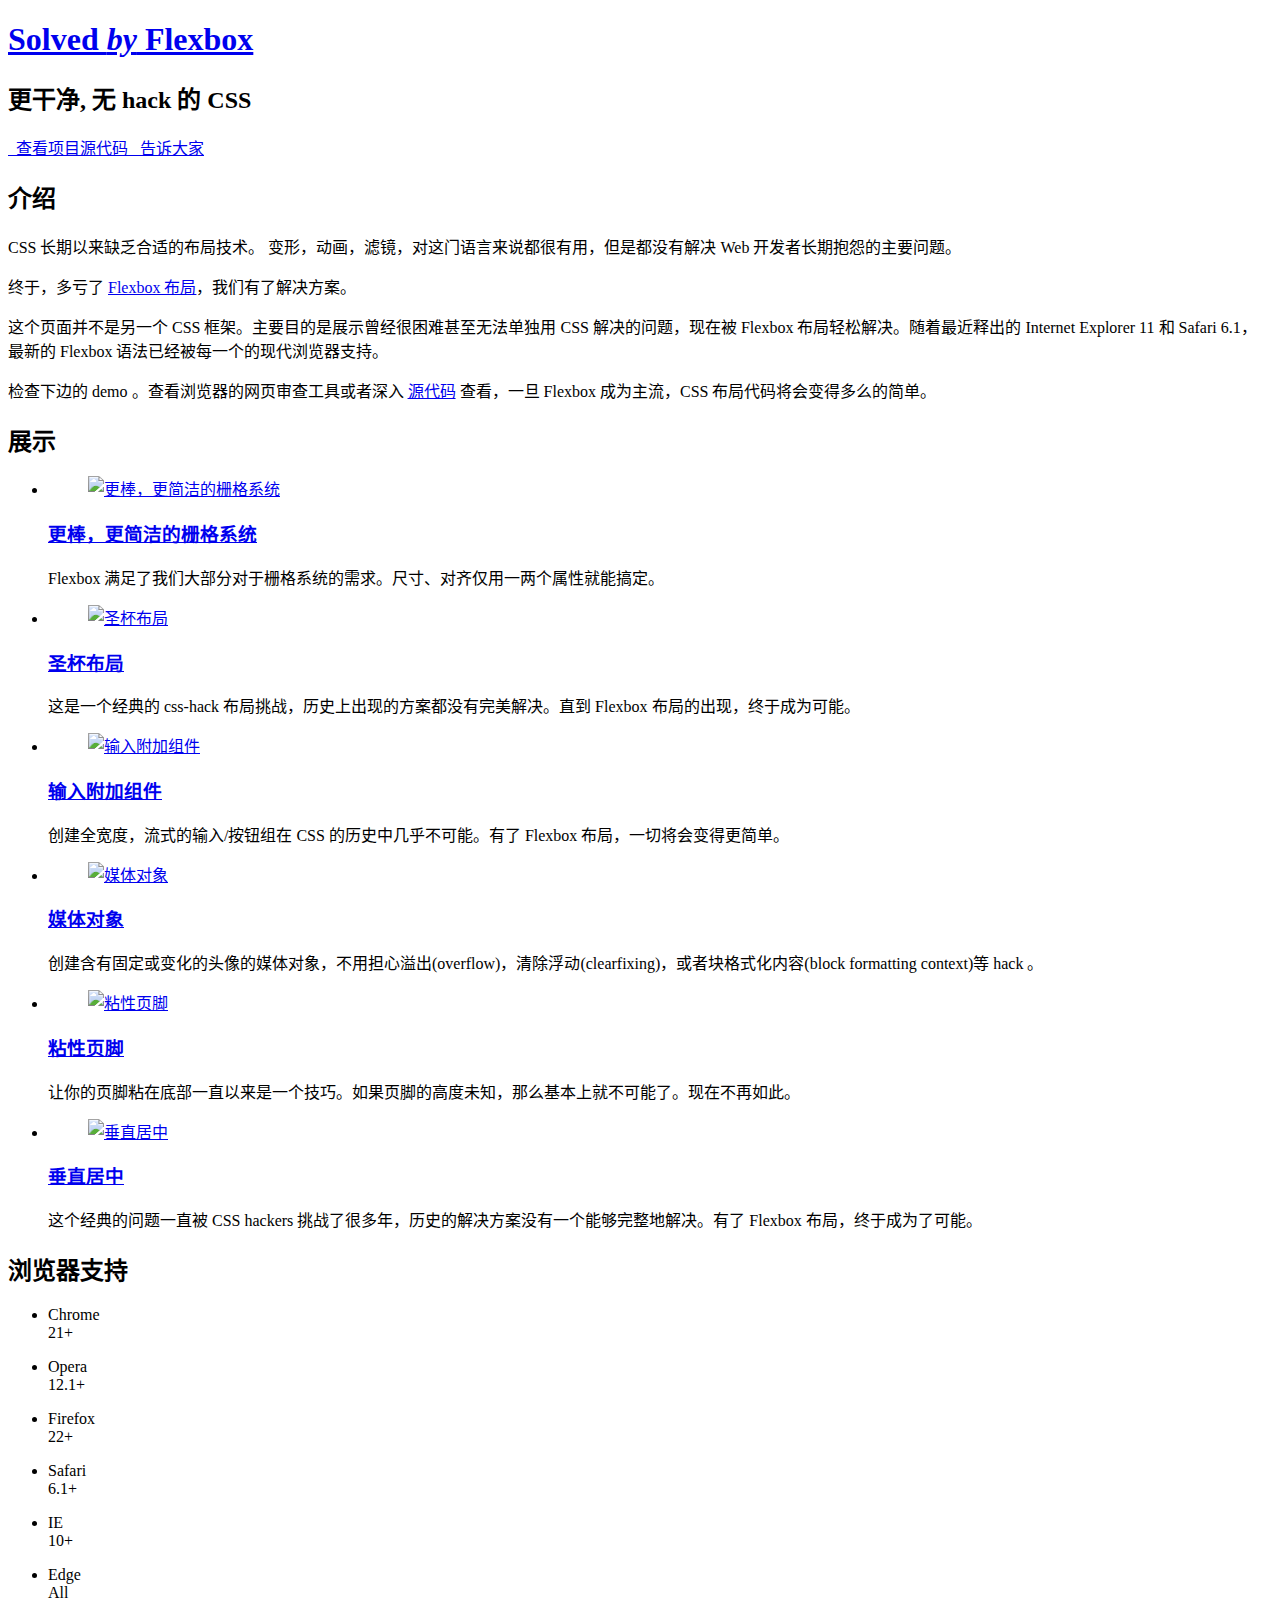
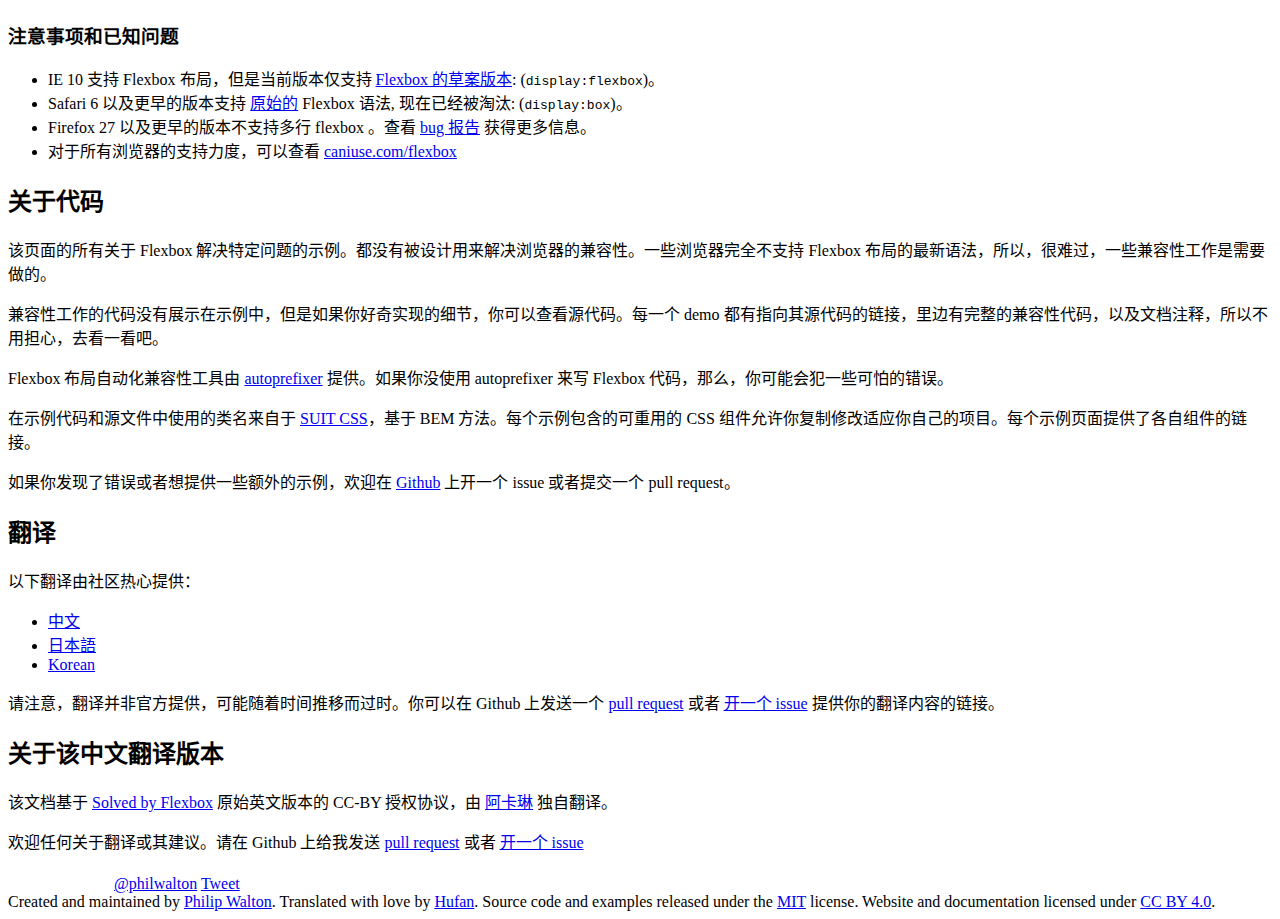
==== commit fdfb7fb7: "Deploy site" ====
--- a/index.html
+++ b/index.html
@@ -1 +1 @@
-<!DOCTYPE html><html lang=zh-CN><head><meta charset=utf-8><meta http-equiv=X-UA-Compatible content="IE=edge,chrome=1"><title>Solved by Flexbox &mdash; 更干净, 无 hack 的 CSS</title><meta name=HandheldFriendly content=True><meta name=MobileOptimized content=320><meta name=viewport content="width=device-width,minimum-scale=1,maximum-scale=1"><meta name=description content="A showcase of problems once hard or impossible to solve with CSS alone, now made trivially easy with Flexbox."><meta name=google-site-verification content=q5KncOje-dNdD5uxqSOG1znSAo5Wsz5MlBcAmteQAJA><link href="https://fonts.googleapis.com/css?family=Open+Sans:300,400,600" rel=stylesheet><link href=https://netdna.bootstrapcdn.com/font-awesome/3.2.1/css/font-awesome.min.css rel=stylesheet><link href=/solved-by-flexbox/main.css rel=stylesheet type=text/css><script>window.ga=window.ga||function(){(ga.q=ga.q||[]).push(arguments)},ga.l=+new Date,window.onerror=function n(){n.q=n.q||[],n.q.push(arguments)}</script><script async src=https://www.google-analytics.com/analytics.js></script><script async id=twitter-wjs src=https://platform.twitter.com/widgets.js></script></head><body class=Site><header class=Site-header><div class=Header role=banner><div class=Header-titles><h1 class=Header-title><a href=/solved-by-flexbox/ >Solved <i>by</i> Flexbox</a></h1><h2 class=Header-subTitle>更干净, 无 hack 的 CSS</h2></div><div class=Header-actions><a class="Header-button Button Button--action Button--wide" ga-on=click ga-hit-type=social ga-social-network=Github ga-social-action=view-source ga-social-target=https://github.com/philipwalton/solved-by-flexbox href=https://github.com/philipwalton/solved-by-flexbox><span class="icon-github icon-large"></span>&nbsp; 查看项目源代码 </a><a class="Header-button Button Button--wide" ga-on=click ga-hit-type=social ga-social-network=Twitter ga-social-action=tweet ga-social-target=https://philipwalton.github.com/solved-by-flexbox/solved-by-flexbox/ href="https://twitter.com/intent/tweet?text=A%20showcase%20of%20traditionally%20hard%20CSS%20problems%2C%20easily%20solved%20using%20flexbox.&url=https://philipwalton.github.com/solved-by-flexbox/&via=philwalton"><span class="icon-twitter icon-large twitter-color"></span>&nbsp; 告诉大家</a></div></div></header><main class="Site-content Site-content--full"><section class=Section><div class=Container><h2 class=Section-heading>介绍</h2><p>CSS 长期以来缺乏合适的布局技术。 变形，动画，滤镜，对这门语言来说都很有用，但是都没有解决 Web 开发者长期抱怨的主要问题。</p><p>终于，多亏了 <a href=http://www.w3.org/TR/css3-flexbox/ >Flexbox 布局</a>，我们有了解决方案。</p><p>这个页面并不是另一个 CSS 框架。主要目的是展示曾经很困难甚至无法单独用 CSS 解决的问题，现在被 Flexbox 布局轻松解决。随着最近释出的 Internet Explorer 11 和 Safari 6.1，最新的 Flexbox 语法已经被每一个的现代浏览器支持。</p><p>检查下边的 demo 。查看浏览器的网页审查工具或者深入 <a href=https://github.com/philipwalton/solved-by-flexbox>源代码</a> 查看，一旦 Flexbox 成为主流，CSS 布局代码将会变得多么的简单。</p></div></section><section class=Section><div class=Container><h2 class=Section-heading>展示</h2><ul class="Grid Grid--guttersLg"><li class="Grid-cell u-full u-med-1of2 u-large-1of3"><div class=Feature><a href=/solved-by-flexbox/demos/grids/ ><figure class=Feature-figure><img class=Feature-image alt=更好，更简单的栅格系统 src=/solved-by-flexbox/images/grids.jpg></figure><h3 class=Feature-title>更好，更简单的栅格系统</h3></a><p class=Feature-description>Flexbox 满足了我们大部分对于栅格系统的需求。尺寸、对齐仅用一两个属性就能搞定。</p></div></li><li class="Grid-cell u-full u-med-1of2 u-large-1of3"><div class=Feature><a href=/solved-by-flexbox/demos/holy-grail/ ><figure class=Feature-figure><img class=Feature-image alt=圣杯布局 src=/solved-by-flexbox/images/holy-grail.jpg></figure><h3 class=Feature-title>圣杯布局</h3></a><p class=Feature-description>这是一个经典的 css-hack 布局挑战，历史上出现的方案都没有完美解决。直到 Flexbox 布局的出现，终于成为可能。</p></div></li><li class="Grid-cell u-full u-med-1of2 u-large-1of3"><div class=Feature><a href=/solved-by-flexbox/demos/input-add-ons/ ><figure class=Feature-figure><img class=Feature-image alt=输入附加组件 src=/solved-by-flexbox/images/input-add-ons.jpg></figure><h3 class=Feature-title>输入附加组件</h3></a><p class=Feature-description>创建全宽度，流式的输入/按钮组在 CSS 的历史中几乎不可能。有了 Flexbox 布局，一切将会变得更简单。</p></div></li><li class="Grid-cell u-full u-med-1of2 u-large-1of3"><div class=Feature><a href=/solved-by-flexbox/demos/media-object/ ><figure class=Feature-figure><img class=Feature-image alt=媒体对象 src=/solved-by-flexbox/images/media-object.jpg></figure><h3 class=Feature-title>媒体对象</h3></a><p class=Feature-description>创建含有固定或变化的头像的媒体对象，不用担心溢出(overflow)，清除浮动(clearfixing)，或者块格式化内容(block formatting context)等 hack 。</p></div></li><li class="Grid-cell u-full u-med-1of2 u-large-1of3"><div class=Feature><a href=/solved-by-flexbox/demos/sticky-footer/ ><figure class=Feature-figure><img class=Feature-image alt=粘性页脚 src=/solved-by-flexbox/images/sticky-footer.jpg></figure><h3 class=Feature-title>粘性页脚</h3></a><p class=Feature-description>让你的页脚粘在底部一直以来是一个技巧。如果页脚的高度未知，那么基本上就不可能了。现在不再如此。</p></div></li><li class="Grid-cell u-full u-med-1of2 u-large-1of3"><div class=Feature><a href=/solved-by-flexbox/demos/vertical-centering/ ><figure class=Feature-figure><img class=Feature-image alt=垂直居中 src=/solved-by-flexbox/images/vertical-centering.jpg></figure><h3 class=Feature-title>垂直居中</h3></a><p class=Feature-description>这个经典的问题问题一直被 CSS hackers 挑战了很多年，历史的解决方案没有一个能够完整地解决。有了 Flexbox 布局，终于成为了可能。</p></div></li></ul></div></section><section class=Section><div class=Container><h2 class=Section-heading>浏览器支持</h2><ul class="Grid Grid--guttersLg Grid--justifyCenter"><li class="Grid-cell Grid-cell--autoSize"><div class="Browser Browser--chrome" title="Since 2012-07-31"><figure class=Browser-image></figure>Chrome<br>21+</div></li><li class="Grid-cell Grid-cell--autoSize"><div class="Browser Browser--opera" title="Since 2012-11-05"><figure class=Browser-image></figure>Opera<br>12.1+</div></li><li class="Grid-cell Grid-cell--autoSize"><div class="Browser Browser--firefox" title="Since 2013-06-25"><figure class=Browser-image></figure>Firefox<br>22+</div></li><li class="Grid-cell Grid-cell--autoSize"><div class="Browser Browser--safari" title="Since 2013-06-11"><figure class=Browser-image></figure>Safari<br>6.1+</div></li><li class="Grid-cell Grid-cell--autoSize"><div class="Browser Browser--ie" title="Since 2012-09-04"><figure class=Browser-image></figure>IE<br>10+</div></li><li class="Grid-cell Grid-cell--autoSize"><div class="Browser Browser--edge" title="Since 2015-03-15"><figure class=Browser-image></figure>Edge<br>All</div></li></ul><h3 class=Section-heading>警告和已知问题</h3><ul class=Section-list><li>IE 10 支持 Flexbox 布局，但是当前版本仅支持 <a href=http://www.w3.org/TR/2012/WD-css3-flexbox-20120322/ >Flexbox 的草案版本</a>: (<code>display:flexbox</code>)。</li><li>Safari 6 以及更早的版本支持 <a href=http://www.w3.org/TR/2009/WD-css3-flexbox-20090723/ >原始的</a> Flexbox 语法, 现在已经被淘汰: (<code>display:box</code>)。</li><li>Firefox 27 以及更早的版本不支持多行 flexbox 。查看 <a href="https://bugzilla.mozilla.org/show_bug.cgi?id=702508">bug 报告</a> 获得更多信息。</li><li>对于所有浏览器的支持力度，可以查看 <a href=http://caniuse.com/flexbox>caniuse.com/flexbox</a></li></ul></div></section><section class=Section><div class=Container><h2 class=Section-heading>关于代码</h2><p>该页面的所有关于 Flexbox 解决特定问题的示例。都没有被设计用来解决浏览器的兼容性。一些浏览器完全不支持 Flexbox 布局的最新语法，所以，很难过，一些兼容性工作是需要做的。</p><p>兼容性工作的代码没有展示在示例中，但是如果你好奇实现的细节，你可以查看源代码。每一个 demo 都有指向其源代码的链接，里边有完整的兼容性代码，以及文档注释，所以不用担心，去看一看吧。</p><p>flexbox 布局自动化兼容性工具由 <a href=https://github.com/ai/autoprefixer>autoprefixer</a> 提供。如果你没使用 autoprefixer 来写 Flexbox 代码，那么，你可能会犯一些可怕的错误。</p><p>在示例代码和源文件中使用的类名来自于 <a href=https://github.com/suitcss/suit>SUIT CSS</a>，基于 BEM 方法。每个示例包含的可重用的 CSS 组件允许你复制修改适应你自己的项目。每个示例页面提供了各自组件的链接。</p><p>如果你发现了错误或者想提供一些额外的示例，欢迎在 <a href=https://github.com/philipwalton/solved-by-flexbox>Github</a> 上开一个 issue 或者提交一个pull request。</p></div></section><section class=Section><div class=Container><h2 class=Section-heading>翻译</h2><p>以下翻译由社区热心提供：</p><ul class=Section-list><li><a href=https://hufan-akari.github.io/solved-by-flexbox/ >中文</a></li><li><a href=http://hashrock.github.io/solved-by-flexbox-ja/ >日本語</a></li><li><a href=https://hyunseob.github.io/solved-by-flexbox-kr/ >Korean</a></li></ul><p>请注意，翻译并非官方提供，可能随着时间推移而过时。你可以在 Github 上发送一个 <a href=https://github.com/philipwalton/solved-by-flexbox/pull/new/master class=rich-diff-level-one>pull request</a> 或者 <a href=https://github.com/philipwalton/solved-by-flexbox/issues/new class=rich-diff-level-one>开一个 issue</a> 提供你的翻译内容的链接。</p></div></section><section class=Section><div class=Container><h2 class=Section-heading>关于该中文翻译版本</h2><p>该文档基于 <a href=https://philipwalton.github.io/solved-by-flexbox/ >Solved by Flexbox</a> 原始英文版本的 CC-BY 授权协议，由 <a href=https://github.com/hufan-Akari>hufan</a> 独自翻译。</p><p>欢迎任何关于翻译或其建议。请在 Github 上给我发送 <a href=https://github.com/hufan-Akari/solved-by-flexbox/pull/new/zh class=rich-diff-level-one>pull request</a> 或者 <a href=https://github.com/hufan-Akari/solved-by-flexbox/issues/new class=rich-diff-level-one>开一个 issue</a></p></div></section></main><footer class=Site-footer><div class=Footer><span class=Footer-social><iframe class=github-btn src="https://ghbtns.com/github-btn.html?user=philipwalton&repo=solved-by-flexbox&type=watch&count=true" allowtransparency=true frameborder=0 scrolling=0 width=106px height=20px></iframe><a href=https://twitter.com/philwalton class=twitter-follow-button data-show-count=true data-lang=en>@philwalton</a> <a href=https://twitter.com/share class=twitter-share-button data-text="A showcase of traditionally hard CSS problems, easily solved using flexbox." data-url=https://philipwalton.github.io/solved-by-flexbox/ data-count=horizontal data-via=philwalton data-related="philwalton:Creator of Solved by Flexbox">Tweet</a></span><div class=Footer-credits><span class=Footer-credit>Created and maintained by <a href=https://philipwalton.com>Philip Walton</a>.</span> <span class=Footer-credit>Translated with love by <a href=https://hufan-Akari.github.io>Hufan</a>.</span> <span class=Footer-credit>Source code and examples released under the <a href=https://github.com/philipwalton/solved-by-flexbox/blob/master/LICENSE>MIT</a> license.</span> <span class=Footer-credit>Website and documentation licensed under <a href=https://creativecommons.org/licenses/by/4.0/ >CC BY 4.0</a>.</span></div></div></footer><script src=/solved-by-flexbox/main.js></script></body></html>+<!DOCTYPE html><html lang=zh-CN><head><meta charset=utf-8><meta http-equiv=X-UA-Compatible content="IE=edge,chrome=1"><title>Solved by Flexbox &mdash; 更干净, 无 hack 的 CSS</title><meta name=HandheldFriendly content=True><meta name=MobileOptimized content=320><meta name=viewport content="width=device-width,minimum-scale=1,maximum-scale=1"><meta name=description content="A showcase of problems once hard or impossible to solve with CSS alone, now made trivially easy with Flexbox."><meta name=google-site-verification content=q5KncOje-dNdD5uxqSOG1znSAo5Wsz5MlBcAmteQAJA><link href="https://fonts.googleapis.com/css?family=Open+Sans:300,400,600" rel=stylesheet><link href=https://netdna.bootstrapcdn.com/font-awesome/3.2.1/css/font-awesome.min.css rel=stylesheet><link href=/solved-by-flexbox/main.css rel=stylesheet type=text/css><script>window.ga=window.ga||function(){(ga.q=ga.q||[]).push(arguments)},ga.l=+new Date,window.onerror=function n(){n.q=n.q||[],n.q.push(arguments)}</script><script async src=https://www.google-analytics.com/analytics.js></script><script async id=twitter-wjs src=https://platform.twitter.com/widgets.js></script></head><body class=Site><header class=Site-header><div class=Header role=banner><div class=Header-titles><h1 class=Header-title><a href=/solved-by-flexbox/ >Solved <i>by</i> Flexbox</a></h1><h2 class=Header-subTitle>更干净, 无 hack 的 CSS</h2></div><div class=Header-actions><a class="Header-button Button Button--action Button--wide" ga-on=click ga-hit-type=social ga-social-network=Github ga-social-action=view-source ga-social-target=https://github.com/philipwalton/solved-by-flexbox href=https://github.com/philipwalton/solved-by-flexbox><span class="icon-github icon-large"></span>&nbsp; 查看项目源代码 </a><a class="Header-button Button Button--wide" ga-on=click ga-hit-type=social ga-social-network=Twitter ga-social-action=tweet ga-social-target=https://philipwalton.github.com/solved-by-flexbox/solved-by-flexbox/ href="https://twitter.com/intent/tweet?text=A%20showcase%20of%20traditionally%20hard%20CSS%20problems%2C%20easily%20solved%20using%20flexbox.&url=https://philipwalton.github.com/solved-by-flexbox/&via=philwalton"><span class="icon-twitter icon-large twitter-color"></span>&nbsp; 告诉大家</a></div></div></header><main class="Site-content Site-content--full"><section class=Section><div class=Container><h2 class=Section-heading>介绍</h2><p>CSS 长期以来缺乏合适的布局技术。 变形，动画，滤镜，对这门语言来说都很有用，但是都没有解决 Web 开发者长期抱怨的主要问题。</p><p>终于，多亏了 <a href=http://www.w3.org/TR/css3-flexbox/ >Flexbox 布局</a>，我们有了解决方案。</p><p>这个页面并不是另一个 CSS 框架。主要目的是展示曾经很困难甚至无法单独用 CSS 解决的问题，现在被 Flexbox 布局轻松解决。随着最近释出的 Internet Explorer 11 和 Safari 6.1，最新的 Flexbox 语法已经被每一个的现代浏览器支持。</p><p>检查下边的 demo 。查看浏览器的网页审查工具或者深入 <a href=https://github.com/philipwalton/solved-by-flexbox>源代码</a> 查看，一旦 Flexbox 成为主流，CSS 布局代码将会变得多么的简单。</p></div></section><section class=Section><div class=Container><h2 class=Section-heading>展示</h2><ul class="Grid Grid--guttersLg"><li class="Grid-cell u-full u-med-1of2 u-large-1of3"><div class=Feature><a href=/solved-by-flexbox/demos/grids/ ><figure class=Feature-figure><img class=Feature-image alt=更棒，更简洁的栅格系统 src=/solved-by-flexbox/images/grids.jpg></figure><h3 class=Feature-title>更棒，更简洁的栅格系统</h3></a><p class=Feature-description>Flexbox 满足了我们大部分对于栅格系统的需求。尺寸、对齐仅用一两个属性就能搞定。</p></div></li><li class="Grid-cell u-full u-med-1of2 u-large-1of3"><div class=Feature><a href=/solved-by-flexbox/demos/holy-grail/ ><figure class=Feature-figure><img class=Feature-image alt=圣杯布局 src=/solved-by-flexbox/images/holy-grail.jpg></figure><h3 class=Feature-title>圣杯布局</h3></a><p class=Feature-description>这是一个经典的 css-hack 布局挑战，历史上出现的方案都没有完美解决。直到 Flexbox 布局的出现，终于成为可能。</p></div></li><li class="Grid-cell u-full u-med-1of2 u-large-1of3"><div class=Feature><a href=/solved-by-flexbox/demos/input-add-ons/ ><figure class=Feature-figure><img class=Feature-image alt=输入附加组件 src=/solved-by-flexbox/images/input-add-ons.jpg></figure><h3 class=Feature-title>输入附加组件</h3></a><p class=Feature-description>创建全宽度，流式的输入/按钮组在 CSS 的历史中几乎不可能。有了 Flexbox 布局，一切将会变得更简单。</p></div></li><li class="Grid-cell u-full u-med-1of2 u-large-1of3"><div class=Feature><a href=/solved-by-flexbox/demos/media-object/ ><figure class=Feature-figure><img class=Feature-image alt=媒体对象 src=/solved-by-flexbox/images/media-object.jpg></figure><h3 class=Feature-title>媒体对象</h3></a><p class=Feature-description>创建含有固定或变化的头像的媒体对象，不用担心溢出(overflow)，清除浮动(clearfixing)，或者块格式化内容(block formatting context)等 hack 。</p></div></li><li class="Grid-cell u-full u-med-1of2 u-large-1of3"><div class=Feature><a href=/solved-by-flexbox/demos/sticky-footer/ ><figure class=Feature-figure><img class=Feature-image alt=粘性页脚 src=/solved-by-flexbox/images/sticky-footer.jpg></figure><h3 class=Feature-title>粘性页脚</h3></a><p class=Feature-description>让你的页脚粘在底部一直以来是一个技巧。如果页脚的高度未知，那么基本上就不可能了。现在不再如此。</p></div></li><li class="Grid-cell u-full u-med-1of2 u-large-1of3"><div class=Feature><a href=/solved-by-flexbox/demos/vertical-centering/ ><figure class=Feature-figure><img class=Feature-image alt=垂直居中 src=/solved-by-flexbox/images/vertical-centering.jpg></figure><h3 class=Feature-title>垂直居中</h3></a><p class=Feature-description>这个经典的问题一直被 CSS hackers 挑战了很多年，历史的解决方案没有一个能够完整地解决。有了 Flexbox 布局，终于成为了可能。</p></div></li></ul></div></section><section class=Section><div class=Container><h2 class=Section-heading>浏览器支持</h2><ul class="Grid Grid--guttersLg Grid--justifyCenter"><li class="Grid-cell Grid-cell--autoSize"><div class="Browser Browser--chrome" title="Since 2012-07-31"><figure class=Browser-image></figure>Chrome<br>21+</div></li><li class="Grid-cell Grid-cell--autoSize"><div class="Browser Browser--opera" title="Since 2012-11-05"><figure class=Browser-image></figure>Opera<br>12.1+</div></li><li class="Grid-cell Grid-cell--autoSize"><div class="Browser Browser--firefox" title="Since 2013-06-25"><figure class=Browser-image></figure>Firefox<br>22+</div></li><li class="Grid-cell Grid-cell--autoSize"><div class="Browser Browser--safari" title="Since 2013-06-11"><figure class=Browser-image></figure>Safari<br>6.1+</div></li><li class="Grid-cell Grid-cell--autoSize"><div class="Browser Browser--ie" title="Since 2012-09-04"><figure class=Browser-image></figure>IE<br>10+</div></li><li class="Grid-cell Grid-cell--autoSize"><div class="Browser Browser--edge" title="Since 2015-03-15"><figure class=Browser-image></figure>Edge<br>All</div></li></ul><h3 class=Section-heading>注意事项和已知问题</h3><ul class=Section-list><li>IE 10 支持 Flexbox 布局，但是当前版本仅支持 <a href=http://www.w3.org/TR/2012/WD-css3-flexbox-20120322/ >Flexbox 的草案版本</a>: (<code>display:flexbox</code>)。</li><li>Safari 6 以及更早的版本支持 <a href=http://www.w3.org/TR/2009/WD-css3-flexbox-20090723/ >原始的</a> Flexbox 语法, 现在已经被淘汰: (<code>display:box</code>)。</li><li>Firefox 27 以及更早的版本不支持多行 flexbox 。查看 <a href="https://bugzilla.mozilla.org/show_bug.cgi?id=702508">bug 报告</a> 获得更多信息。</li><li>对于所有浏览器的支持力度，可以查看 <a href=http://caniuse.com/flexbox>caniuse.com/flexbox</a></li></ul></div></section><section class=Section><div class=Container><h2 class=Section-heading>关于代码</h2><p>该页面的所有关于 Flexbox 解决特定问题的示例。都没有被设计用来解决浏览器的兼容性。一些浏览器完全不支持 Flexbox 布局的最新语法，所以，很难过，一些兼容性工作是需要做的。</p><p>兼容性工作的代码没有展示在示例中，但是如果你好奇实现的细节，你可以查看源代码。每一个 demo 都有指向其源代码的链接，里边有完整的兼容性代码，以及文档注释，所以不用担心，去看一看吧。</p><p>Flexbox 布局自动化兼容性工具由 <a href=https://github.com/ai/autoprefixer>autoprefixer</a> 提供。如果你没使用 autoprefixer 来写 Flexbox 代码，那么，你可能会犯一些可怕的错误。</p><p>在示例代码和源文件中使用的类名来自于 <a href=https://github.com/suitcss/suit>SUIT CSS</a>，基于 BEM 方法。每个示例包含的可重用的 CSS 组件允许你复制修改适应你自己的项目。每个示例页面提供了各自组件的链接。</p><p>如果你发现了错误或者想提供一些额外的示例，欢迎在 <a href=https://github.com/philipwalton/solved-by-flexbox>Github</a> 上开一个 issue 或者提交一个 pull request。</p></div></section><section class=Section><div class=Container><h2 class=Section-heading>翻译</h2><p>以下翻译由社区热心提供：</p><ul class=Section-list><li><a href=https://hufan-akari.github.io/solved-by-flexbox/ >中文</a></li><li><a href=http://hashrock.github.io/solved-by-flexbox-ja/ >日本語</a></li><li><a href=https://hyunseob.github.io/solved-by-flexbox-kr/ >Korean</a></li></ul><p>请注意，翻译并非官方提供，可能随着时间推移而过时。你可以在 Github 上发送一个 <a href=https://github.com/philipwalton/solved-by-flexbox/pull/new/master class=rich-diff-level-one>pull request</a> 或者 <a href=https://github.com/philipwalton/solved-by-flexbox/issues/new class=rich-diff-level-one>开一个 issue</a> 提供你的翻译内容的链接。</p></div></section><section class=Section><div class=Container><h2 class=Section-heading>关于该中文翻译版本</h2><p>该文档基于 <a href=https://philipwalton.github.io/solved-by-flexbox/ >Solved by Flexbox</a> 原始英文版本的 CC-BY 授权协议，由 <a href=https://github.com/hufan-Akari>阿卡琳</a> 独自翻译。</p><p>欢迎任何关于翻译或其建议。请在 Github 上给我发送 <a href=https://github.com/hufan-Akari/solved-by-flexbox/pull/new/zh class=rich-diff-level-one>pull request</a> 或者 <a href=https://github.com/hufan-Akari/solved-by-flexbox/issues/new class=rich-diff-level-one>开一个 issue</a></p></div></section></main><footer class=Site-footer><div class=Footer><span class=Footer-social><iframe class=github-btn src="https://ghbtns.com/github-btn.html?user=philipwalton&repo=solved-by-flexbox&type=watch&count=true" allowtransparency=true frameborder=0 scrolling=0 width=106px height=20px></iframe><a href=https://twitter.com/philwalton class=twitter-follow-button data-show-count=true data-lang=en>@philwalton</a> <a href=https://twitter.com/share class=twitter-share-button data-text="A showcase of traditionally hard CSS problems, easily solved using flexbox." data-url=https://philipwalton.github.io/solved-by-flexbox/ data-count=horizontal data-via=philwalton data-related="philwalton:Creator of Solved by Flexbox">Tweet</a></span><div class=Footer-credits><span class=Footer-credit>Created and maintained by <a href=https://philipwalton.com>Philip Walton</a>.</span> <span class=Footer-credit>Translated with love by <a href=https://hufan-Akari.github.io>Hufan</a>.</span> <span class=Footer-credit>Source code and examples released under the <a href=https://github.com/philipwalton/solved-by-flexbox/blob/master/LICENSE>MIT</a> license.</span> <span class=Footer-credit>Website and documentation licensed under <a href=https://creativecommons.org/licenses/by/4.0/ >CC BY 4.0</a>.</span></div></div></footer><script src=/solved-by-flexbox/main.js></script></body></html>